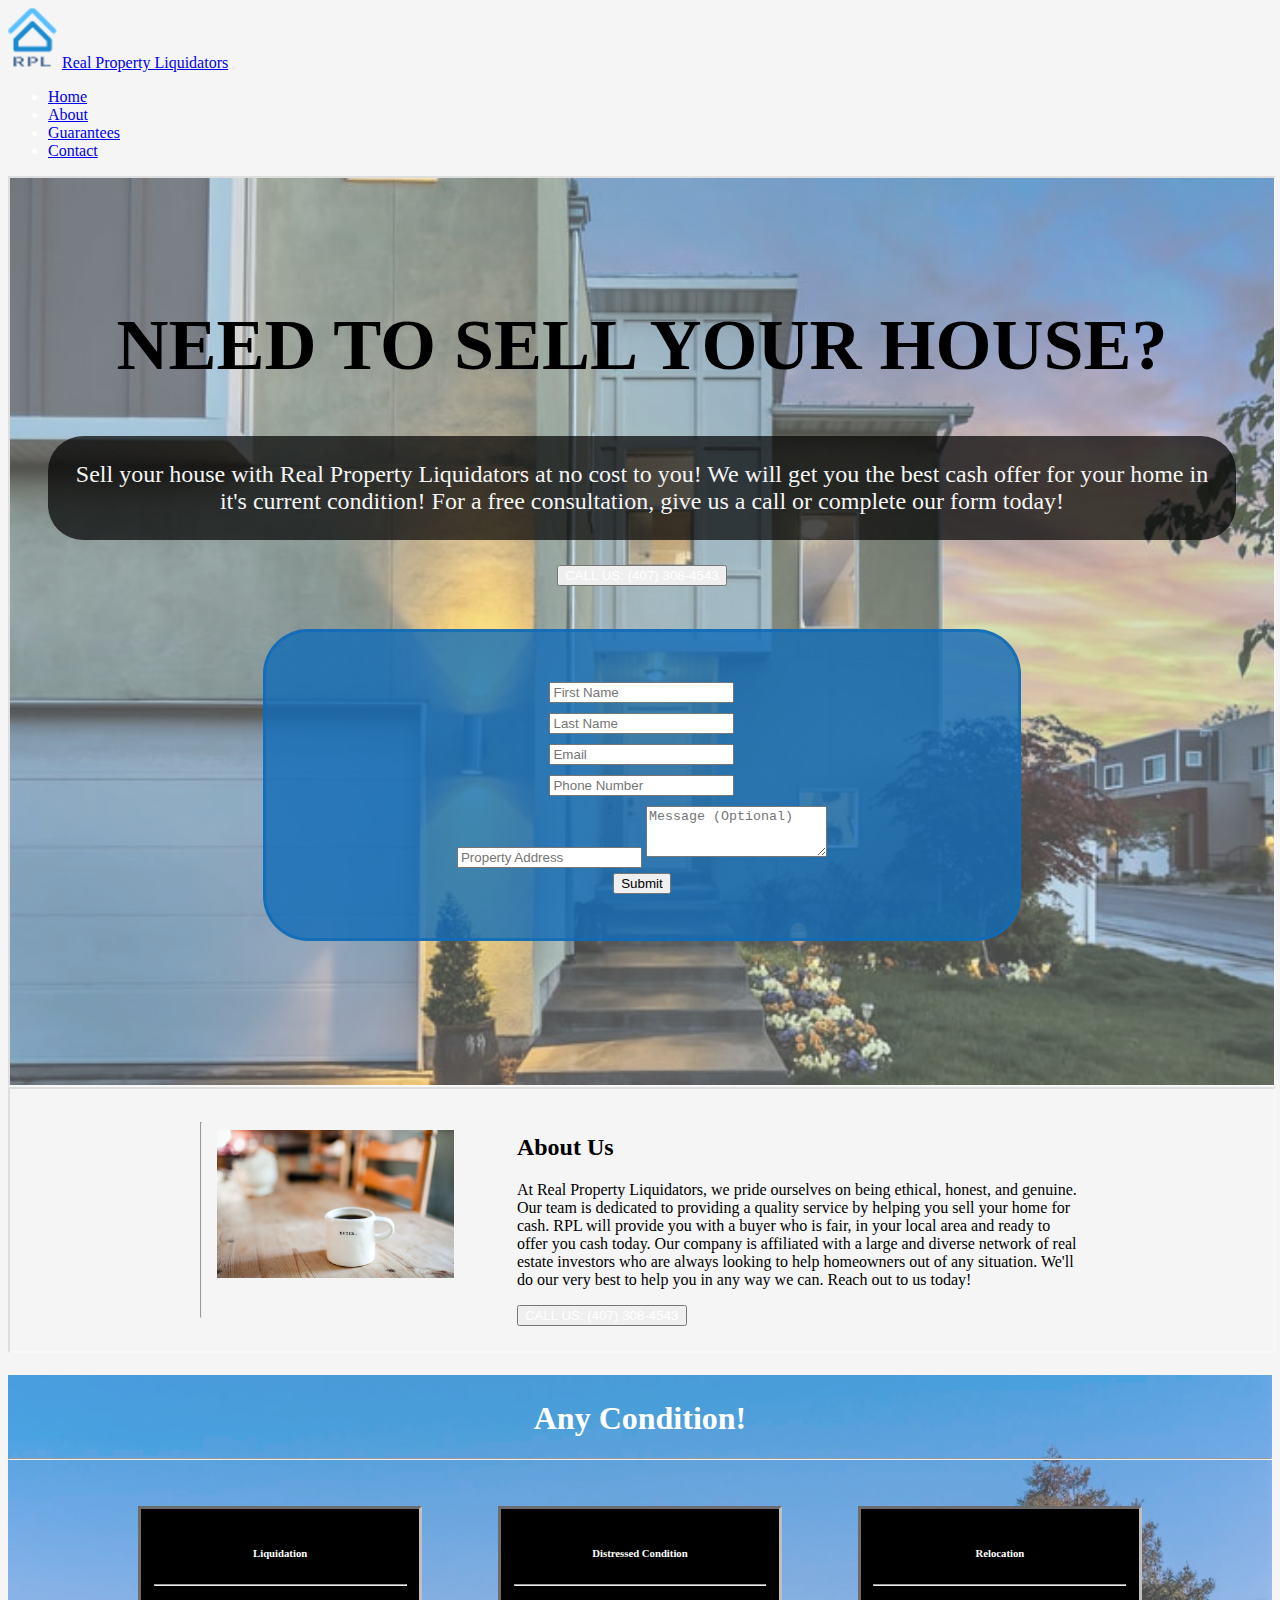
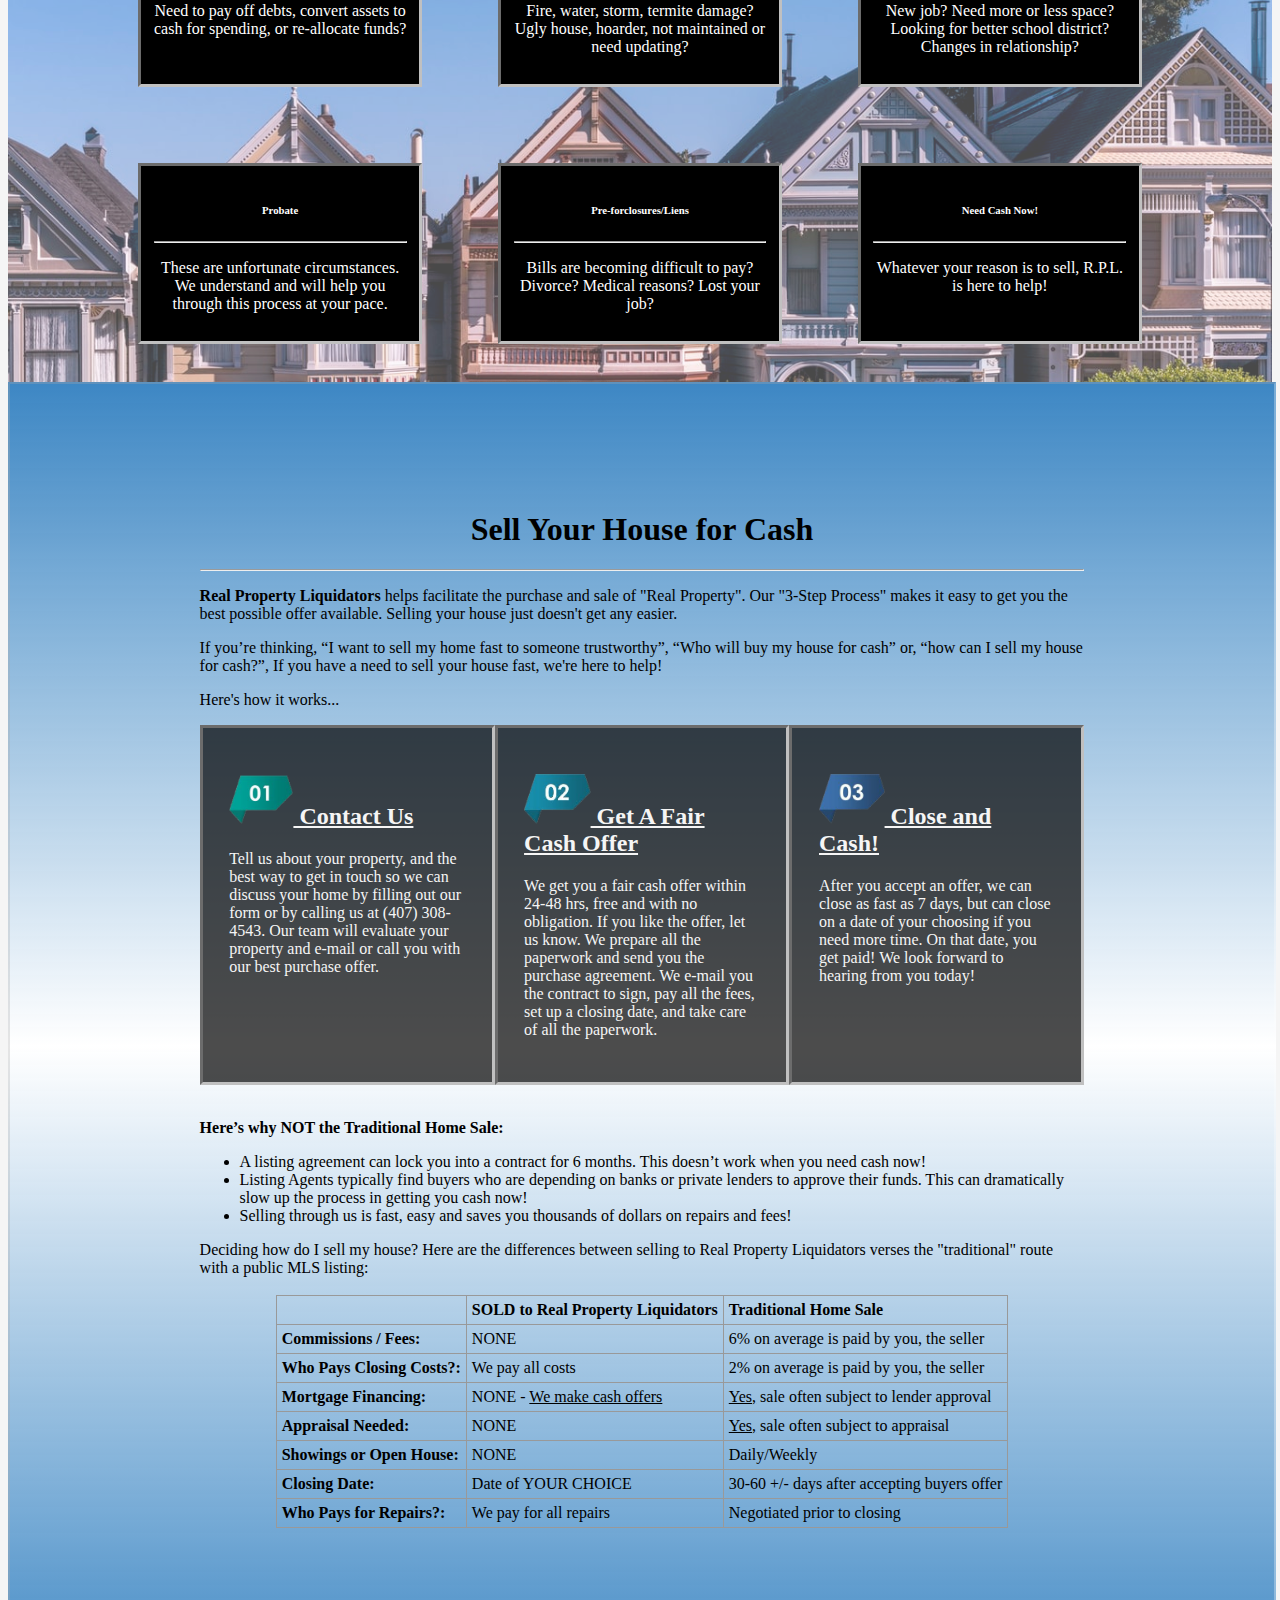
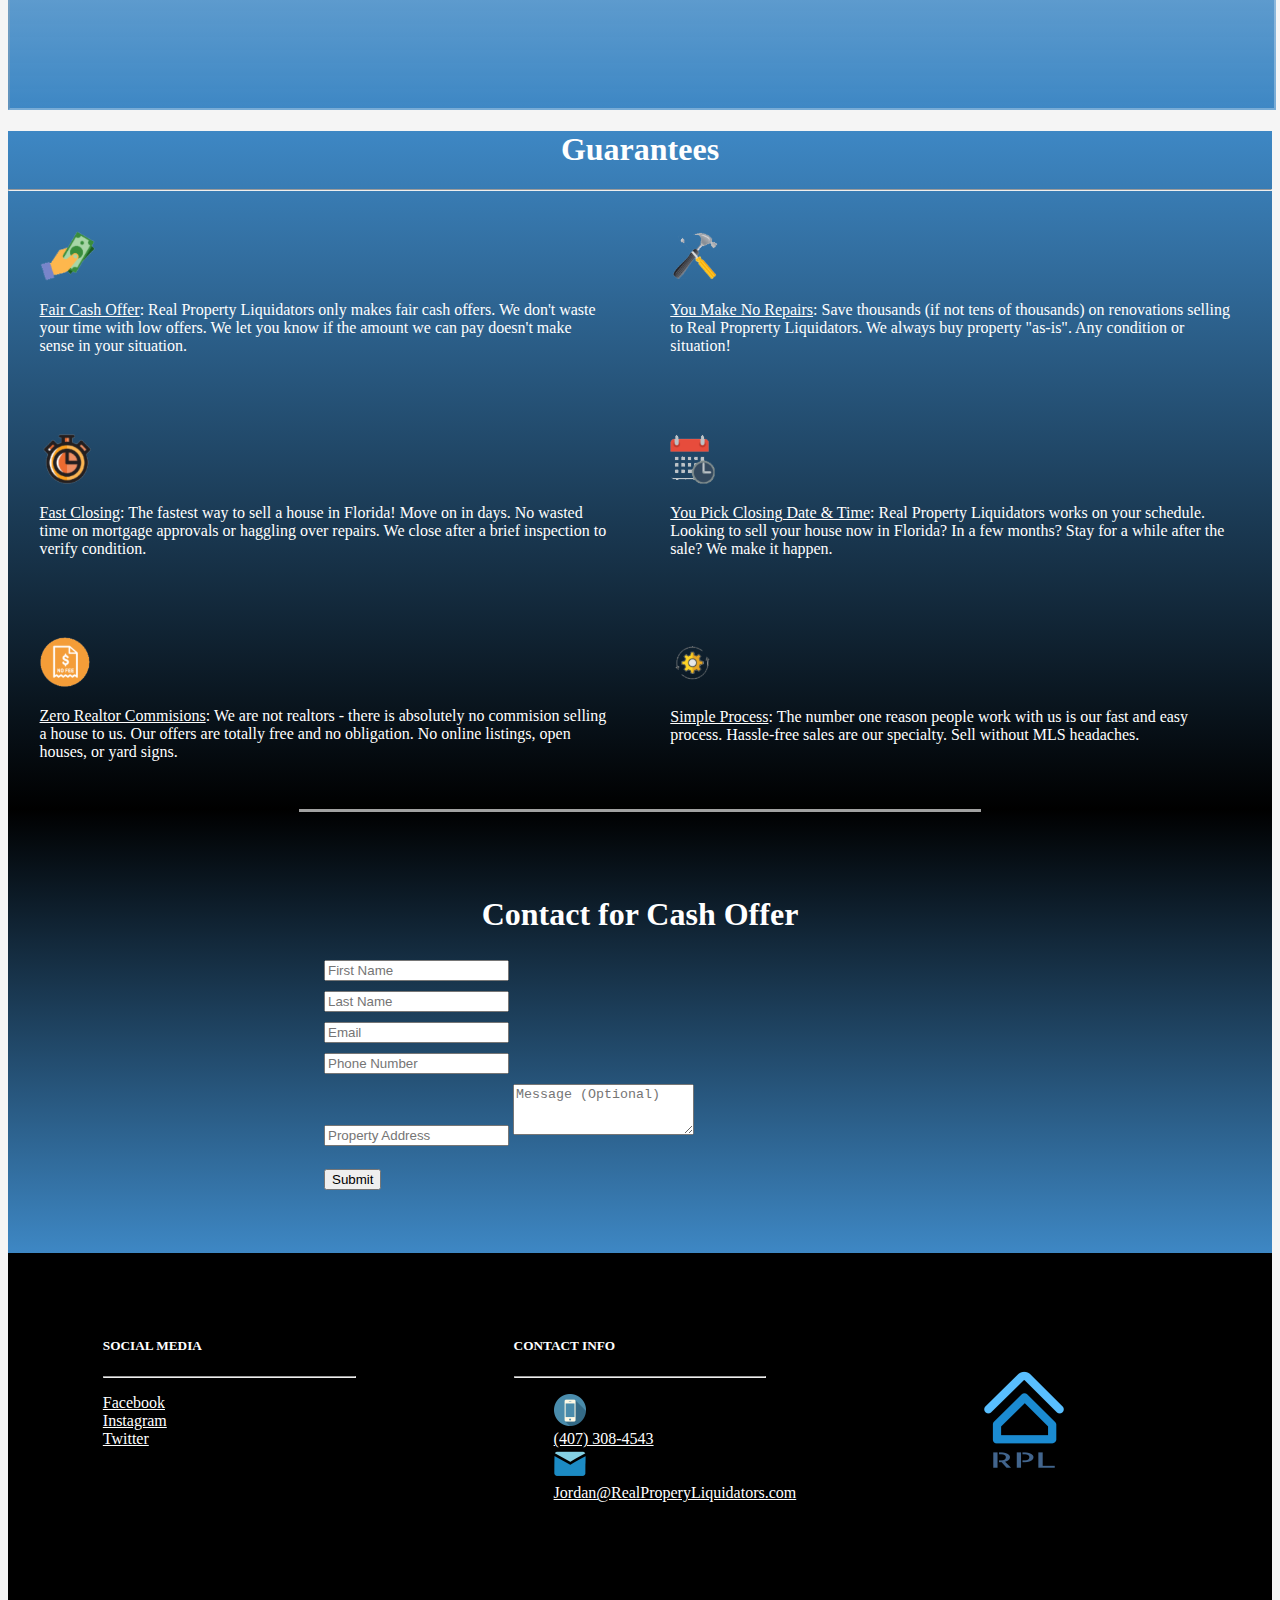
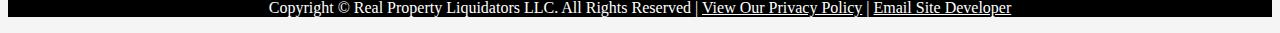
==== index.html @ ca6106aa "Update index.html" ====
<!DOCTYPE html>
<html lang="en">
<head>
    <meta charset="UTF-8">
    <meta http-equiv="X-UA-Compatible" content="IE=edge">
    <meta name="viewport" content="width=device-width, initial-scale=1.0">
    <link href="https://cdn.jsdelivr.net/npm/bootstrap@5.0.1/dist/css/bootstrap.min.css" rel="stylesheet" integrity="sha384-+0n0xVW2eSR5OomGNYDnhzAbDsOXxcvSN1TPprVMTNDbiYZCxYbOOl7+AMvyTG2x" crossorigin="anonymous">
    <link rel="stylesheet" type="text/css" href="style.css" />
    <link rel="stylesheet" type="text/css" href="mobile-style.css" />
    <meta name="viewport" content="width=device-width, initial-scale=1">
    <title>Real Property Liquidators</title>
    <!-- Create meta information for SEO -->
</head>
<body>
    <nav class="navbar navbar-expand-lg navbar-dark bg-dark">
        <div class="container-fluid">
          <img class="navbar-brand" src='images/Logo-2.png'>
          <a class="navbar-brand" href="#" >Real Property Liquidators</a>
          <button style="padding: 0;"class="navbar-toggler" type="button" data-bs-toggle="collapse" data-bs-target="#navbarScroll" aria-controls="navbarScroll" aria-expanded="false" aria-label="Toggle navigation">
            <span class="navbar-toggler-icon"></span>
          </button>
          <div class="collapse navbar-collapse" id="navbarScroll" style="justify-content: flex-end">
            <ul style="max-height:170px;" class="navbar-nav  my-2 my-lg-0 navbar-nav-scroll"  style="--bs-scroll-height: 120px; margin-right:1%;">
              <li class="nav-item">
                <a class="nav-link active" aria-current="page" href="#home">Home</a>
              </li>
              <li class="nav-item">
                <a class="nav-link" aria-current="page" href="#about">About</a>
              </li>
              <li class="nav-item">
                <a class="nav-link" href="#guarantee-section">Guarantees</a>
              </li>
              <li>
                <a class="nav-link" href="#contact">Contact</a>
              </li>
            </ul>
          </div>
        </div>
    </nav>

    <section id="home">
      <div class="home-middle">
        <h1>NEED TO SELL YOUR HOUSE?</h1>
        <p>
        Sell your house with Real Property Liquidators at no cost to you! We will get you the best cash offer for your home in it's current condition! For a free consultation, give us a call or complete our form today!
      </p>
      <button class="btn btn-success"><a href="tel:4073084543">CALL US: (407) 308-4543</a></button>
      <div class="home-center">
        <form
        id="contact-form"
        action="https://formsubmit.co/realpropertyliquidators@gmail.com"
        method="POST"
        enctype="multipart/form-data"
        >

          <div class="form-group">
            <div class="row">
              <div class="col-md-6">
                <input
                  placeholder="First Name"
                  id="fName"
                  name="FirstName"
                  type="text"
                  class="form-control"
                  required
                />
              </div>
              <div class="col-md-6">
                <input
                placeholder="Last Name"
                id="lName"
                name="LastName"
                type="text"
                class="form-control"
                required
              />
              </div>
            </div>
          </div>

          <div class="form-group">
            <div class="row">
              <div class="col-md-6">
                <input
                  placeholder="Email"
                  id="email"
                  type="email"
                  name="Email"
                  class="form-control"
                  aria-describedby="emailHelp"
                  required
                />
              </div>
              <div class="col-md-6">
                <input
                  placeholder="Phone Number"
                  id="phone-number"
                  type="text"
                  name="Phone-Number"
                  class="form-control"
                  required
                />
              </div>
            </div>
          </div>

          <div class="form-group">
              <input
                  placeholder="Property Address"
                  id="address"
                  type="text"
                  name="Address"
                  class="form-control"
                  required
              />
              <textarea
                  placeholder="Message (Optional)"
                  id="message"
                  name="Message"
                  class="form-control"
                  rows="3"
              ></textarea>
            
            <br>
            <button type="submit" value="submit" class="btn btn-dark form-control">
              Submit
            </button>
          </div>  

        </form>
      </div>
    </section>
      

    <section id='about'>
      <div class="about-center">
        <hr>
        <div class="center-right"> 
          <img src="images/aboutRightSide.jpg">
        </div>
        <div class="center-left"> 
          <h2>About Us</h2>
          <p>
            At Real Property Liquidators, we pride ourselves on being ethical, honest, and genuine. Our team is dedicated to providing a quality service by helping
            you sell your home for cash. RPL will provide you with a buyer who is fair, in your local area and ready to offer you cash today. Our company is affiliated 
            with a large and diverse network of real estate investors who are always looking to help homeowners out of any situation. We'll do our very best to help you 
            in any way we can. Reach out to us today!
          </p>
          <button class="btn btn-success"><a href="tel:4073084543">CALL US: (407) 308-4543</a></button>
        </div>
      </div>
    </section>

    <div class="as-is-wrapper">
      <div id="what-we-buy">
        <h1>Any Condition!</h1>
        <hr>
      <div class="as-is">        
          <div class="as-is-conditions">
            <h6>Liquidation</h6>
            <hr>
            <p>Need to pay off debts, convert assets to cash for spending, or re-allocate funds?</p>            
          </div>
          <div class="as-is-conditions">
            <h6>Distressed Condition</h6>
            <hr>
            <p>Fire, water, storm, termite damage? Ugly house, hoarder, not maintained or need updating?</p>
          </div>
          <div class="as-is-conditions">
            <h6>Relocation</h6>
            <hr>
            <p>New job? Need more or less space? Looking for better school district? Changes in relationship?</p>
          </div>                
          <div class="as-is-conditions">
            <h6>Probate</h6>
            <hr>
            <p>These are unfortunate circumstances. We understand and will help you through this process at your pace.</p>
          </div>
          <div class="as-is-conditions">
            <h6>Pre-forclosures/Liens</h6>
            <hr>
            <p>Bills are becoming difficult to pay? Divorce? Medical reasons? Lost your job?</p>
          </div>
          <div class="as-is-conditions">
            <h6>Need Cash Now!</h6>
            <hr>
            <p>Whatever your reason is to sell, R.P.L. is here to help!</p>
          </div>     
      </div>
      </div>
        
    </div>   


    <section id="c2a">
      <div class="c2a-center">
        <h1>Sell Your House for Cash</h1>
        <hr>
          <p><strong>Real Property Liquidators</strong> helps facilitate the purchase and sale of "Real Property". Our "3-Step Process" makes it easy to get you the best possible offer available. Selling your house just doesn't get any easier.</p>
          <p>If you’re thinking, “I want to sell my home fast to someone trustworthy”, “Who will buy my house for cash” or, “how can I sell my house for cash?”, If you have a need to sell your house fast, we're here to help! </p>
          <p>Here's how it works...</p>
          <div class="c2a-steps-wrapper">
            <div class="c2a-steps">               
              <h2><img src="./images/Step1.png" alt="Step 1">  Contact Us</h2>
              <p>Tell us about your property, and the best way to get in touch so we can discuss your home by filling out our form or by calling us at (407) 308-4543. Our team will evaluate your property and e-mail or call you with our best purchase offer.</p>
            </div>
            <div class="c2a-steps">              
              <h2><img src="./images/Step2.png" alt="Step 2">  Get A Fair Cash Offer</h2>
              <p>We get you a fair cash offer within 24-48 hrs, free and with no obligation. If you like the offer, let us know. We prepare all the paperwork and send you the purchase agreement. We e-mail you the contract to sign, pay all the fees, set up a closing date, and take care of all the paperwork.</p>
            </div>
            <div class="c2a-steps">                
              <h2><img src="./images/Step3.png" alt="Step 3"> Close and Cash!</h2>
              <p>After you accept an offer, we can close as fast as 7 days, but can close on a date of your choosing if you need more time. On that date, you get paid! We look forward to hearing from you today!</p>
            </div>
          </div>
          <br>
          <strong><p>Here’s why NOT the Traditional Home Sale:</p></strong>
          <ul>
            <li>A listing agreement can lock you into a contract for 6 months. This doesn’t work when you need cash now!</li>
            <li>Listing Agents typically find buyers who are depending on banks or private lenders to approve their funds. This can dramatically slow up the process in getting you cash now!</li>
            <li>Selling through us is fast, easy and saves you thousands of dollars on repairs and fees!</li>
          </ul>     
          <p>Deciding how do I sell my house? Here are the differences between selling to Real Property Liquidators verses the "traditional" route with a public MLS listing:</p>
          <table>
            <thead>
              <tr>
                <th></th>
                <th><b>SOLD to Real Property Liquidators</b></th>
                <th><b>Traditional Home Sale</b></th>
              </tr>
            </thead>
            <tbody>
              <tr>
                <td><b>Commissions / Fees:</b></td>
                <td>NONE</td>
                <td>6% on average is paid by you, the seller</td>
              </tr>
              <tr>
                <td><b>Who Pays Closing Costs?:</b></td>
                <td>We pay all costs</td>
                <td>2% on average is paid by you, the seller</td>
              </tr>
              <tr>
                <td><b>Mortgage Financing:</b></td>
                <td>NONE - <u>We make cash offers</u></td>
                <td><u>Yes,</u> sale often subject to lender approval</td>
              </tr>
              <tr>
                <td><b>Appraisal Needed:</b></td>
                <td>NONE</td>
                <td><u>Yes,</u> sale often subject to appraisal</td>
              </tr>
              <tr>
                <td><b>Showings or Open House:</b></td>
                <td>NONE</td>
                <td>Daily/Weekly</td>
              </tr>
              <tr>
                <td><b>Closing Date:</b></td>
                <td>Date of YOUR CHOICE</td>
                <td>30-60 +/- days after accepting buyers offer</td>
              </tr>
              <tr>
                <td><b>Who Pays for Repairs?:</b></td>
                <td>We pay for all repairs</td>
                <td>Negotiated prior to closing</td>
              </tr>

            </tbody>
          </table>
          <br> 
          <br>
    </section>

    <section id="guarantee-section">
      <h1>Guarantees</h1>
      <hr>
      <div class="guarantee-wrapper">        
        <div class="guarantee-left">
          <div class="guarantee">
            <img src="./images/fair-offer.png">
            <p><u>Fair Cash Offer</u>: Real Property Liquidators only makes fair cash offers. We don't waste your time with low offers. We let you know if the amount we can pay doesn't make sense in your situation.</p>
          </div>
          <div class="guarantee">
            <img src="./images/fast-closing.png">
            <p><u>Fast Closing</u>: The fastest way to sell a house in Florida! Move on in days. No wasted time on mortgage approvals or haggling over repairs. We close after a brief inspection to verify condition.</p>
          </div>
          <div class="guarantee">
            <img src="./images/zero-commision.png">
            <p><u>Zero Realtor Commisions</u>: We are not realtors - there is absolutely no commision selling a house to us. Our offers are totally free and no obligation. No online listings, open houses, or yard signs.</p>
          </div>
        </div>
        <div class="guarantee-right">
          <div class="guarantee">
            <img src="./images/no-repairs.png">
            <p><u>You Make No Repairs</u>: Save thousands (if not tens of thousands) on renovations selling to Real Proprerty Liquidators. We always buy property "as-is". Any condition or situation!</p>
          </div>
          <div class="guarantee">
            <img src="./images/pick-closing.png">
            <p><u>You Pick Closing Date & Time</u>: Real Property Liquidators works on your schedule. Looking to sell your house now in Florida? In a few months? Stay for a while after the sale? We make it happen.</p>
          </div>
          <div class="guarantee">
            <img src="./images/simple-process.png">
            <p><u>Simple Process</u>: The number one reason people work with us is our fast and easy process. Hassle-free sales are our specialty. Sell without MLS headaches.</p>
          </div>
        </div>
      </div>
    </section>

    <section id="contact">
      <div class="contact-center">
        <h1>Contact for Cash Offer</h1>
        <!-- Grab form data to Submit form data to GoDaddy once onSubmit button is pressed -->
        <div class='contact-wrapper'>
          <form
            id="final-offer"
            action="https://formsubmit.co/realpropertyliquidators@gmail.com"
            method="POST"
            enctype="multipart/form-data"
          >
            <div class="form-group">
              <div class="row">
                <div class="col-md-6">
                  <input
                    placeholder="First Name"
                    id="fName"
                    name="FirstName"
                    type="text"
                    class="form-control"
                    required
                  />
                </div>
                <div class="col-md-6">
                  <input
                  placeholder="Last Name"
                  id="lName"
                  name="LastName"
                  type="text"
                  class="form-control"
                  required
                />
                </div>
              </div>
            </div>           

            <div class="form-group">
              <div class="row">
                <div class="col-md-6">
                  <input
                    placeholder="Email"
                    id="email"
                    type="email"
                    name="Email"
                    class="form-control"
                    aria-describedby="emailHelp"
                    required
                  />
                </div>
                <div class="col-md-6">
                  <input
                    placeholder="Phone Number"
                    id="phone-number"
                    type="text"
                    name="Phone-Number"
                    class="form-control"
                    required
                  />
                </div>
              </div>  
              <div class="col-md-12">              
                <input
                  placeholder="Property Address"
                  id="address"
                  type="text"
                  name="Address"
                  class="form-control"
                  required
                />
                <textarea
                  placeholder="Message (Optional)"
                  id="message"
                  name="Message"
                  class="form-control"
                  rows="3"
                ></textarea>
              </div>
                <br>
                <button type="submit" value="submit" class="btn btn-success form-control">
                  Submit
                </button>            
          </form>
        </div>
      </div>      
    </section>
        
    <footer class='footer-info'>
      <div class="footer-wrapper">

        <div class="quick-links">
          <h5>SOCIAL MEDIA</h5>
          <hr>
          <ul class="social-links"style="padding:0; font-size: medium;">
            <li> <a href="https://www.facebook.com/RPLiquidators">Facebook</a></li>
            <li><a href="https://www.instagram.com/rp_liquidators/">Instagram</a></li>
            <li><a href="https://www.twitter.com/rp_liquidators">Twitter</a></li>
          </ul>
        </div>

        <div id='contact-info' class="contact-info">
          <h5>CONTACT INFO</h5>
          <hr>
          <ul>
            <li><span><img src="./images/phone-icon.ico"><br></span><a href="tel:4073084543">(407) 308-4543</a></li>
            <li><span><img src="./images/email-icon.jpg"></span><a href="mailto:realpropertyliquidators@gmail.com">Jordan@RealProperyLiquidators.com</a></li>
          </ul>  
          
        </div>
        <div>
          <a href="#"><img src="images/Logo.png"></a>
        </div>  
      </div>   
      <p>Copyright &copy Real Property Liquidators LLC. All Rights Reserved | <a href='#'>View Our Privacy Policy</a> | <a href="mailto:michaelrivera82@gmail.com?subject=Request Information For My Website Build">Email Site Developer</a> </p>
    </footer>
  
  <script src="https://cdn.jsdelivr.net/npm/bootstrap@5.0.1/dist/js/bootstrap.bundle.min.js" integrity="sha384-gtEjrD/SeCtmISkJkNUaaKMoLD0//ElJ19smozuHV6z3Iehds+3Ulb9Bn9Plx0x4" crossorigin="anonymous"></script>
</body>

</html>
---- style.css ----
html {
    scroll-behavior: smooth;
}
  
body{
    background-color: whitesmoke;
    color:white; 
    font-family: Georgia, 'Times New Roman', Times, serif;  
}

#home, #about, #c2a{
    width: 100%;
    height:auto;
    border:2px inset rgba(255, 255, 255, .3);
    position:relative;
}

.custom-nav-container{
   margin:0;
}


/* ============================================================ */
    /* HOME SECTION */

#home::before{
    content:'';
    position:absolute;
    top:0;
    left:0;
    right:0;
    bottom:0;
    background:url('images/homeUnderlayTest.jpg');
    background-size: cover;
    background-repeat:no-repeat;
    opacity:.7;
    z-index:-1
}

.home-center, .about-center{
    display:flex;
    flex-direction: row;
    width:70%;
    margin:2% auto;
}

/* ======================================================================= */
.home-middle{
    text-align: center;
    margin:10% auto;
}

.home-middle h1{
    font-size: 72px;
    color:black;
    font-weight: bolder;
}

.home-middle p{
    color:whitesmoke;
    width:90%;
    background-color: rgba(0,0,0,.7);
    font-size: 24px;
    text-align: center;
    margin:2% auto;
    padding: 2%;
    border-top-right-radius: 35px;
    border-top-left-radius: 35px;
    border-bottom-right-radius: 35px;
    border-bottom-left-radius: 35px;
}


.home-middle button a {
    color:white;
    text-decoration: none;
}

/*NEW CONTACT FORM STYLE */
#contact-form{
    background-color: rgba(16, 108, 184, .8);
    padding:5%; 
    border:3px solid rgba(16, 108, 184, .8);
    border-radius: 45px;
    width: 75%;
    margin: 2% auto;
}


/* ======================================================================= */

.center-left{
    width:90%;
    /* border:1px solid green; */


}


/*OLD CONTACT FORM STYLE */
/* .home-contact-form{
    width:50%;
    max-width: 60%;
    min-width: 50%; 
    background-color: rgba(16, 108, 184, .5);
    padding:10px 15px; 
} */

.home-center .center-left button a {
    color: white;
}
.home-center .center-left button a:hover {
    color: red;
}
.home-center .center-left button a:visited {
    color: white;
}


.required{
    color:red;
}



.center-right{
    height:auto;
    min-width:30%;
    width:50%;
    max-width: 50%;

}

.test-wrapper{
    display:flex;
    flex-direction: column;
    justify-content: space-evenly;
    padding:50px


}

.home-tests{
    background-color: rgba(0, 0, 0, .8);
    margin: 1% auto;
    padding:15px;
    flex-shrink: 2;
    border-radius:10px;
    border-bottom-left-radius: 0;


}

/* ============================================================ */
    /* ABOUT SECTION */

    .about-center{
        color:black;
    }

    .about-center .center-right img{
        width: 75%;
        height:70%;
        margin:5%;
        
    }

    .as-is-wrapper{
        text-align: center;
        position:relative;

    }

    .as-is-wrapper::before{
        content:'';
        background-image: url('images/as-IsBackground.jpg');
        background-repeat: no-repeat;
        background-size:cover;
        position:absolute;
        top:0;
        left:0;
        right:0;
        bottom:0;
        opacity:.7;
        z-index:-1;
    }

    .as-is-wrapper h1{
        padding-top:25px;
    }

    .as-is{
        display:flex;
        flex-wrap: wrap;
        justify-content: center;
        
    }



    .as-is-conditions{

        width:20%;
        margin:3%;
        border: 3px inset silver;
        padding:1%;
        background:black;
        color:white;
    }

    .center-left button a {
        color:white;
        text-decoration: none;
    }
    

/* ============================================================ */
    /* CALL TO ACTION SECTION */

    #c2a {
        background-image: linear-gradient(180deg,  rgba(  16, 108, 184, .8),white,  rgba(  16, 108, 184, .8));
        /* background-image: linear-gradient(180deg, rgba(185,141,165, 0.8), rgba(  16, 108, 184, .8),white,  rgba(  16, 108, 184, .8)); */
    }

    .c2a-center{
        width:70%;
        margin:10% auto;
        color:black;
        
    }

    .c2a-center h1{
        text-align: center;
    }

    .c2a-steps-wrapper{
        display:flex;
        justify-content: space-around;
    }

    .c2a-steps-wrapper img{
        height:50px;
    }

    .c2a-steps{
        /* background-color:rgba(16, 108, 184, .8); */
        /* background-color:rgba(16, 108, 184, .8); */
        background-color: rgba(0, 0, 0, .7);
        color:whitesmoke;
        border:3px inset silver;
        width:33%;
        padding:3%;
    }

    .c2a-steps h2{
        text-decoration: underline;
        
    }

    .c2a-steps a{
        color: white;
    }

    .c2a-steps a:hover{
        color:red;
    }

    table {
        border-collapse: collapse;
        margin: 2% auto;
      }
      
    td, th {
    border: 1px solid #999;
    padding: 5px;
    text-align: left;
    }

    
/* ============================================================ */
    /* GUARANTEE SECTION */

    .guarantee-wrapper{
        display:flex;
        justify-content: space-around;
 
    }


    #guarantee-section{

        background-image: linear-gradient(0deg,black,  rgba(  16, 108, 184, .8));
    }

    #guarantee-section h1{
        font-weight: bolder;
        text-align: center;
    }

    .guarantee{
        padding:5%;
    }

    .guarantee p{
        display:inline-block;
    }

    .guarantee img{
        height:50px;
        display: inline-block;
    }

/* ============================================================ */
    /* CONTACT SECTION */
    #contact{
        background-image: linear-gradient(0deg, rgba(  16, 108, 184, .8), black);
    }

    .contact-center{
        width:50%;
        margin:0 auto;
        padding:10%;
        color:black;
        padding:5% 2%;        
        border-top:3px inset whitesmoke;
        /* background-color: rgba(0, 0, 0, .3); */
    }

    .contact-center h1{
        color:white;
        text-align: center;
    }

    #fName, #lName, #email, #phone-number, #address, #message{
        margin:5px 0;
    }

    .social-links{
        padding:0; 
        font-size: medium;
    }

    .social-links li a:hover{
        font-size: larger;
        color:darkred;
    }



/* ============================================================ */
    /* FOOTER SECTION */

footer{
    background-color: black;
}
.footer-info p{
    text-align: center;
    font-size: 1em;
}

.footer-info a:hover{
    color:red;
}

.footer-info a, a:visited{
    color:white;
}

.footer-wrapper{
    display:flex;
    justify-content: space-evenly;
}

.footer-wrapper div{
    margin:5%;
    width:20%;
    /* width:33%; */
}

.footer-wrapper .contact-info ul{
    list-style: none;
}

.contact-info img{
    height:32px;
}

.quick-links ul {
    list-style: none;
}

/* ============================================================ */
---- mobile-style.css ----
/* ============================================================ */
/*MOBILE VERSION */
/* ============================================================ */


    @media (max-width: 991px) {

    section {
        margin: 0;
    }
    /* ============================================================ */
    /*HOME SECTION */
    #home::before{
        top:0;
        left:0;
        right:0;
        bottom:0;
        background:url("./images/homeUnderlayMobile.jpg.png");
        background-size: cover;
    
    }

    .home-center{
        flex-direction: column;
        width:100%;
        margin:0;
        padding:5% 0;
        text-align: center;
    }

    .home-middle h1{
        font-size: 38px;
    }

    .center-left, .center-right{
        margin:0 auto;        
    }



    .center-right{
        order:1;
        display: none;
    }

    .test-wrapper{
        min-width: none;
        width:90%;
        display: hidden; /*==================HIDES TESTIMONIALS ON MOBILE============================= */
    }

    .test-wrapper .home-tests{
        height: auto;
        font-size: .6em;
        padding:15px;

    }

    #home-contact-form{
        /* max-width: 100%; */
        width:100%;
    }

    /* textarea{
        width: 100%;
        margin:0;
    } */

    #contact-form{
        width:70%;
        margin:0 auto;
    }

    /* ============================================================ */
    /*ABOUT SECTION */

    .about-center{
        display:block;
        width:100%;
        margin:0 auto;
        
    }

    #about h2{
        display: inline-block;
    }



    #about .center-right {
        display:block;
        width:90%;
        margin:0 auto;

    }

    #about .about-center .center-right h2{
        text-align: center;
    }

    #about .center-right img{
        margin:0;
        width:100%;
    }

    #about .center-left{
        display:block;
        width:90%;
        margin:0 auto;
        text-align: justify;
    }

    #about .center-left button{
        display:block;
        margin:15px auto;
    }

    .home-contact-form #message{
        max-width:275px;
        max-height: 250px;
    }
        


    .as-is-wrapper{
        margin:0;
        padding:0 0 2% 0;
    }

    .as-is-wrapper h1{
        padding:5%;
    }



    .as-is div{
        /* display:block; */
        width:45%;
        margin:5px auto;
        /* border-radius: 25px; */
    }


    /* ============================================================ */
    /*CALL TO ACTION SECTION */

    #c2a{
        margin:0;
        padding:0;
        /* background-image: linear-gradient(0deg,black,  rgba(  16, 108, 184, .8), black); */

    }

    #c2a h1{
        padding:5% 0 3% 0;
    }

    .c2a-center{
        width:90%;
        margin:0 auto;
        color:black;

    }

    .c2a-center table{
       width:25%;
    }


    .c2a-steps-wrapper{
        display:block;
        width:90%;
        font-size: .85em;
        margin:0 auto;
        border-radius:25px;

    }

    .c2a-steps{
        display:block;
        width:95%;
        margin:5px auto;
        opacity: .8;
        /* background-color:rgba(16, 108, 184, .8); */
        background-color: black;
        border-radius:25px;
        color:white;
        font-weight: normal;
    }

    .c2a-steps a{
        color:darkblue;
    }
    .c2a-steps a:visited{
        color: red;
    }

    .c2a-steps a:hover{
        color:darkgreen;
    }

    .c2a-steps h2{
        font-size:medium;
        
    }
    .c2a-center p{
        text-align: justify;
    }

    .c2a-center table{
        display:block;
        width:100%;
        margin:0;
    }

        /* ============================================================ */
    /*GUARANTEE SECTION */

    #guarantee-section{
        border:none;
    }

    #guarantee-section h1{
        padding: 3%;
    }

    .guarantee-wrapper{
        display:block;
        text-align: left;
    }

    .guarantee-left{
        display: block;
    }

    .guarantee-right{
        display: block;
    }

    .guarantee{
        padding:5%;
    }

    .guarantee p{
        margin:0;
    }
    
    
    /* ============================================================ */
    /*CONTACT SECTION */


    .contact-center{
        width:90%;
    }

    .contact-wrapper{
        padding:5%;        
    }

    /* ============================================================ */
    /* FOOTER SECTION */

    footer h5{
        font-size: 1.75em;
    }

    .footer-wrapper{
        width:100%;
        height:auto;
        font-size: .75em;
    }

    .contact-info{
        margin:0;
    }

    .contact-info ul{
        padding: 0;
        width:150px;
    }
    

    .footer-wrapper img{
        width: 110px;
    }

    .footer-info p{
        font-size: .65em;
    }

    .contact-info img{
        height:32px;
        width:32px;
    }

  

}
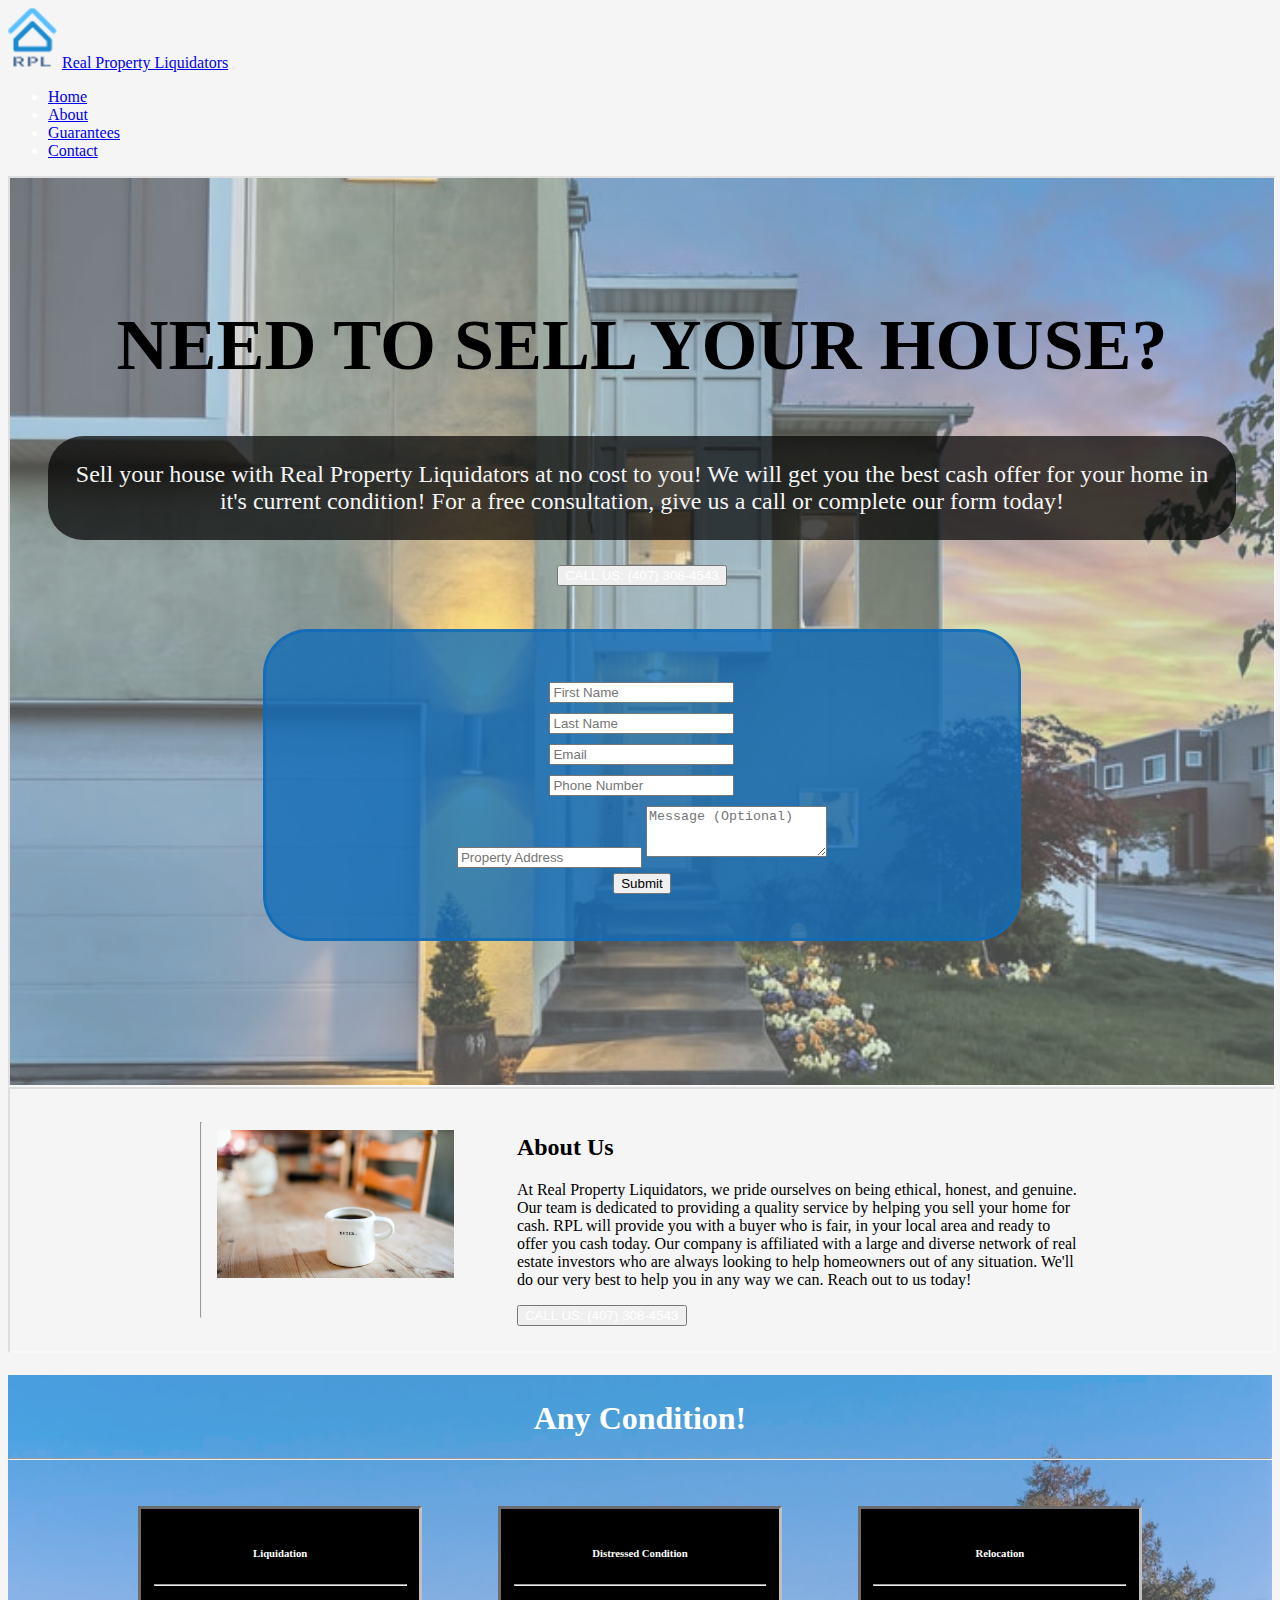
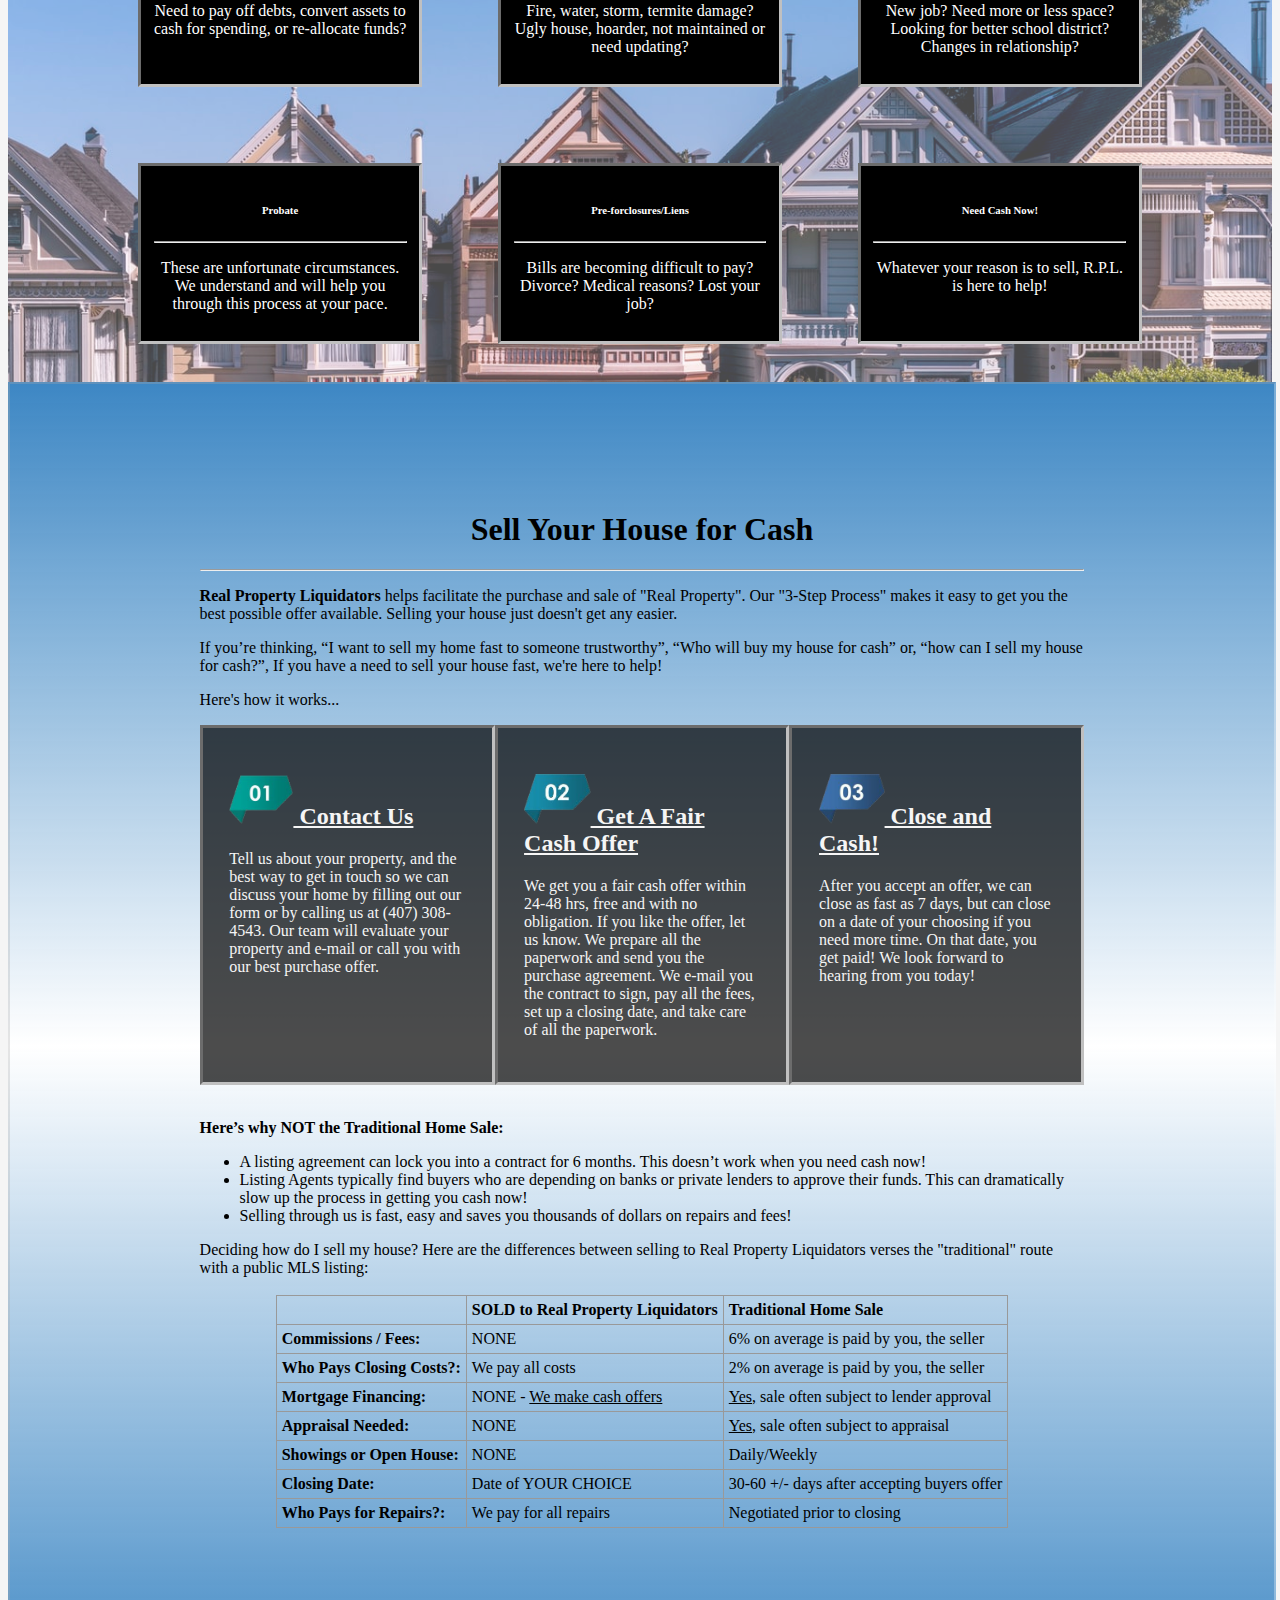
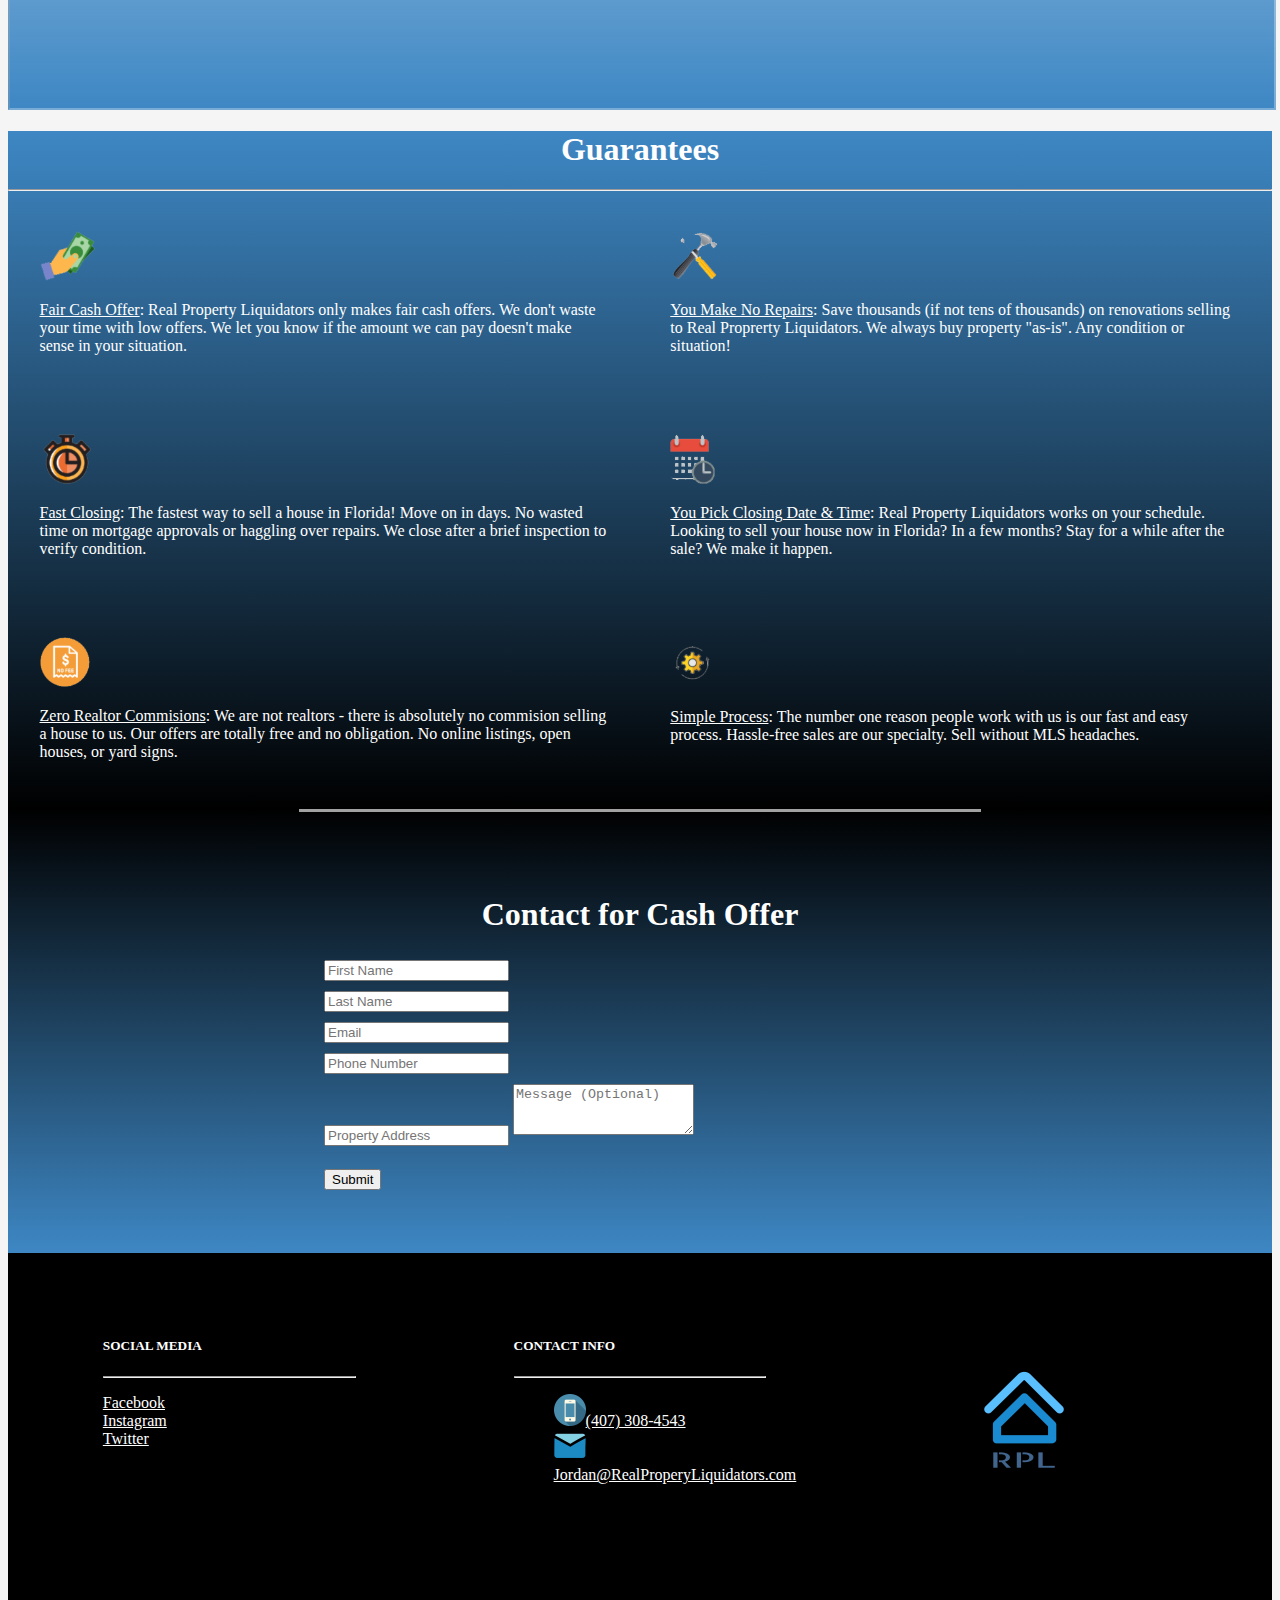
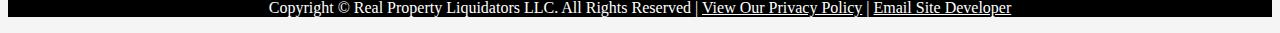
==== commit f4757fa6: "Update index.html" ====
--- a/index.html
+++ b/index.html
@@ -52,6 +52,12 @@
         method="POST"
         enctype="multipart/form-data"
         >
+<!--                   <form
+        id="contact-form"
+        action="https://formsubmit.co/jordan@realpropertyliquidator.com"
+        method="POST"
+        enctype="multipart/form-data"
+        > -->
 
           <div class="form-group">
             <div class="row">
@@ -402,7 +408,7 @@
           <ul class="social-links"style="padding:0; font-size: medium;">
             <li> <a href="https://www.facebook.com/RPLiquidators">Facebook</a></li>
             <li><a href="https://www.instagram.com/rp_liquidators/">Instagram</a></li>
-            <li><a href="https://www.twitter.com/rp_liquidators">Twitter</a></li>
+            <li><a href="https://www.twitter.com/rpliquidators">Twitter</a></li>
           </ul>
         </div>
 
@@ -410,7 +416,7 @@
           <h5>CONTACT INFO</h5>
           <hr>
           <ul>
-            <li><span><img src="./images/phone-icon.ico"><br></span><a href="tel:4073084543">(407) 308-4543</a></li>
+            <li><span><img src="./images/phone-icon.ico"></span><a href="tel:4073084543">(407) 308-4543</a></li>
             <li><span><img src="./images/email-icon.jpg"></span><a href="mailto:realpropertyliquidators@gmail.com">Jordan@RealProperyLiquidators.com</a></li>
           </ul>  
           
--- a/mobile-style.css
+++ b/mobile-style.css
@@ -270,6 +270,11 @@
         height:auto;
         font-size: .75em;
     }
+        
+    #contact-info{
+        margin-left: 1.5px;:   
+        margin-right: 1.5px;
+    }
 
     .contact-info{
         margin:0;
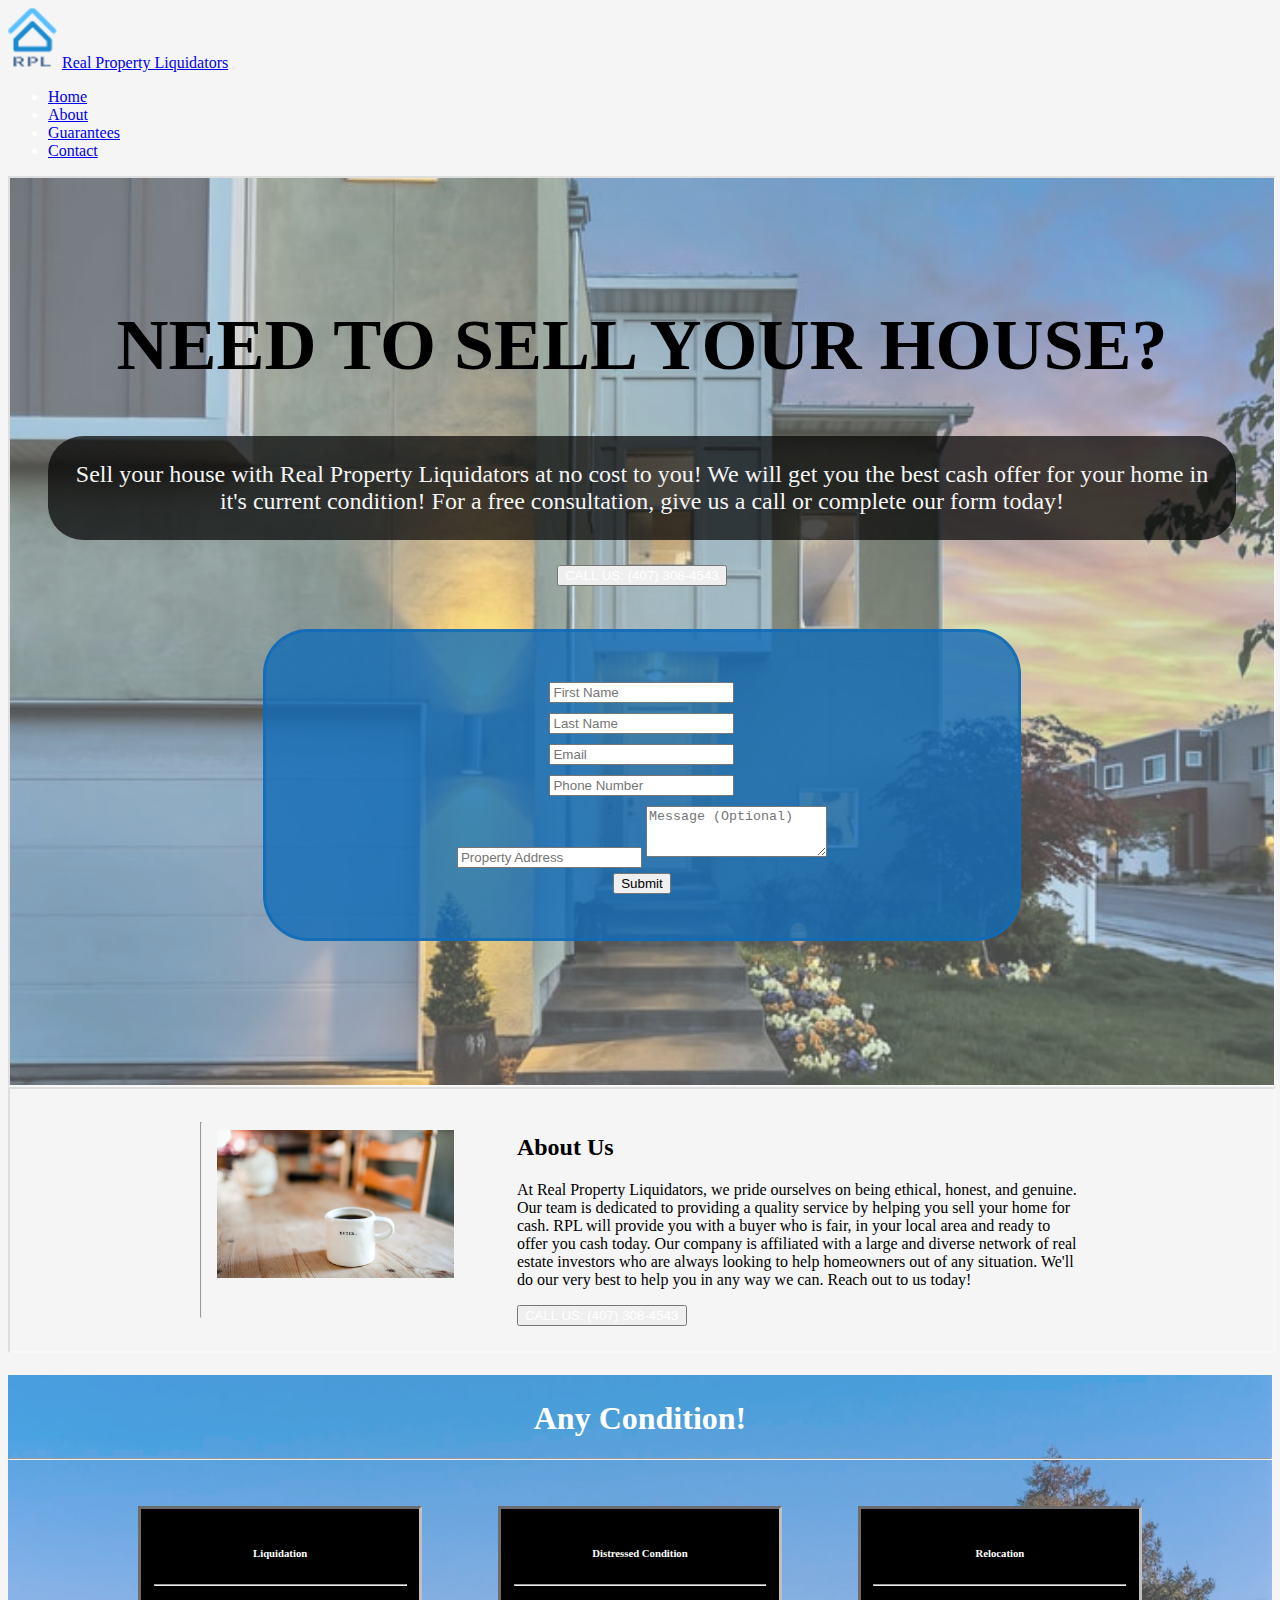
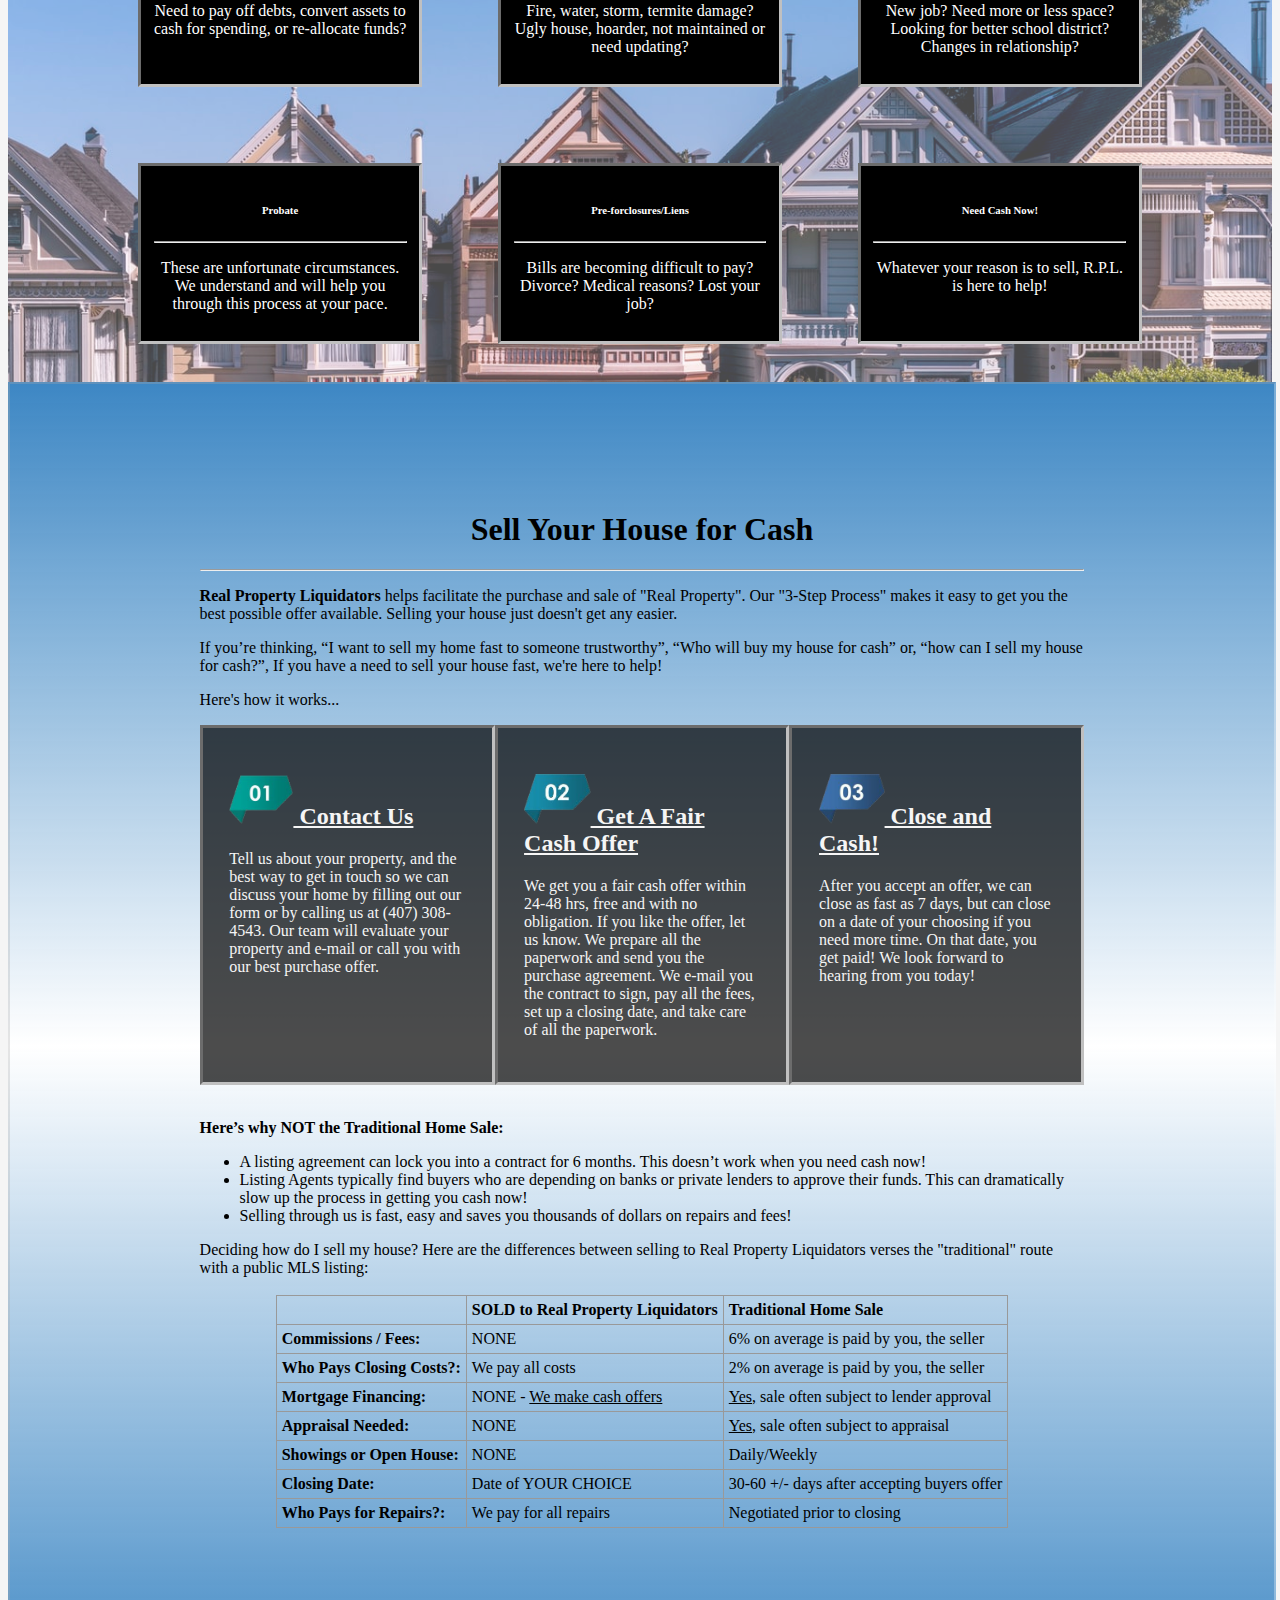
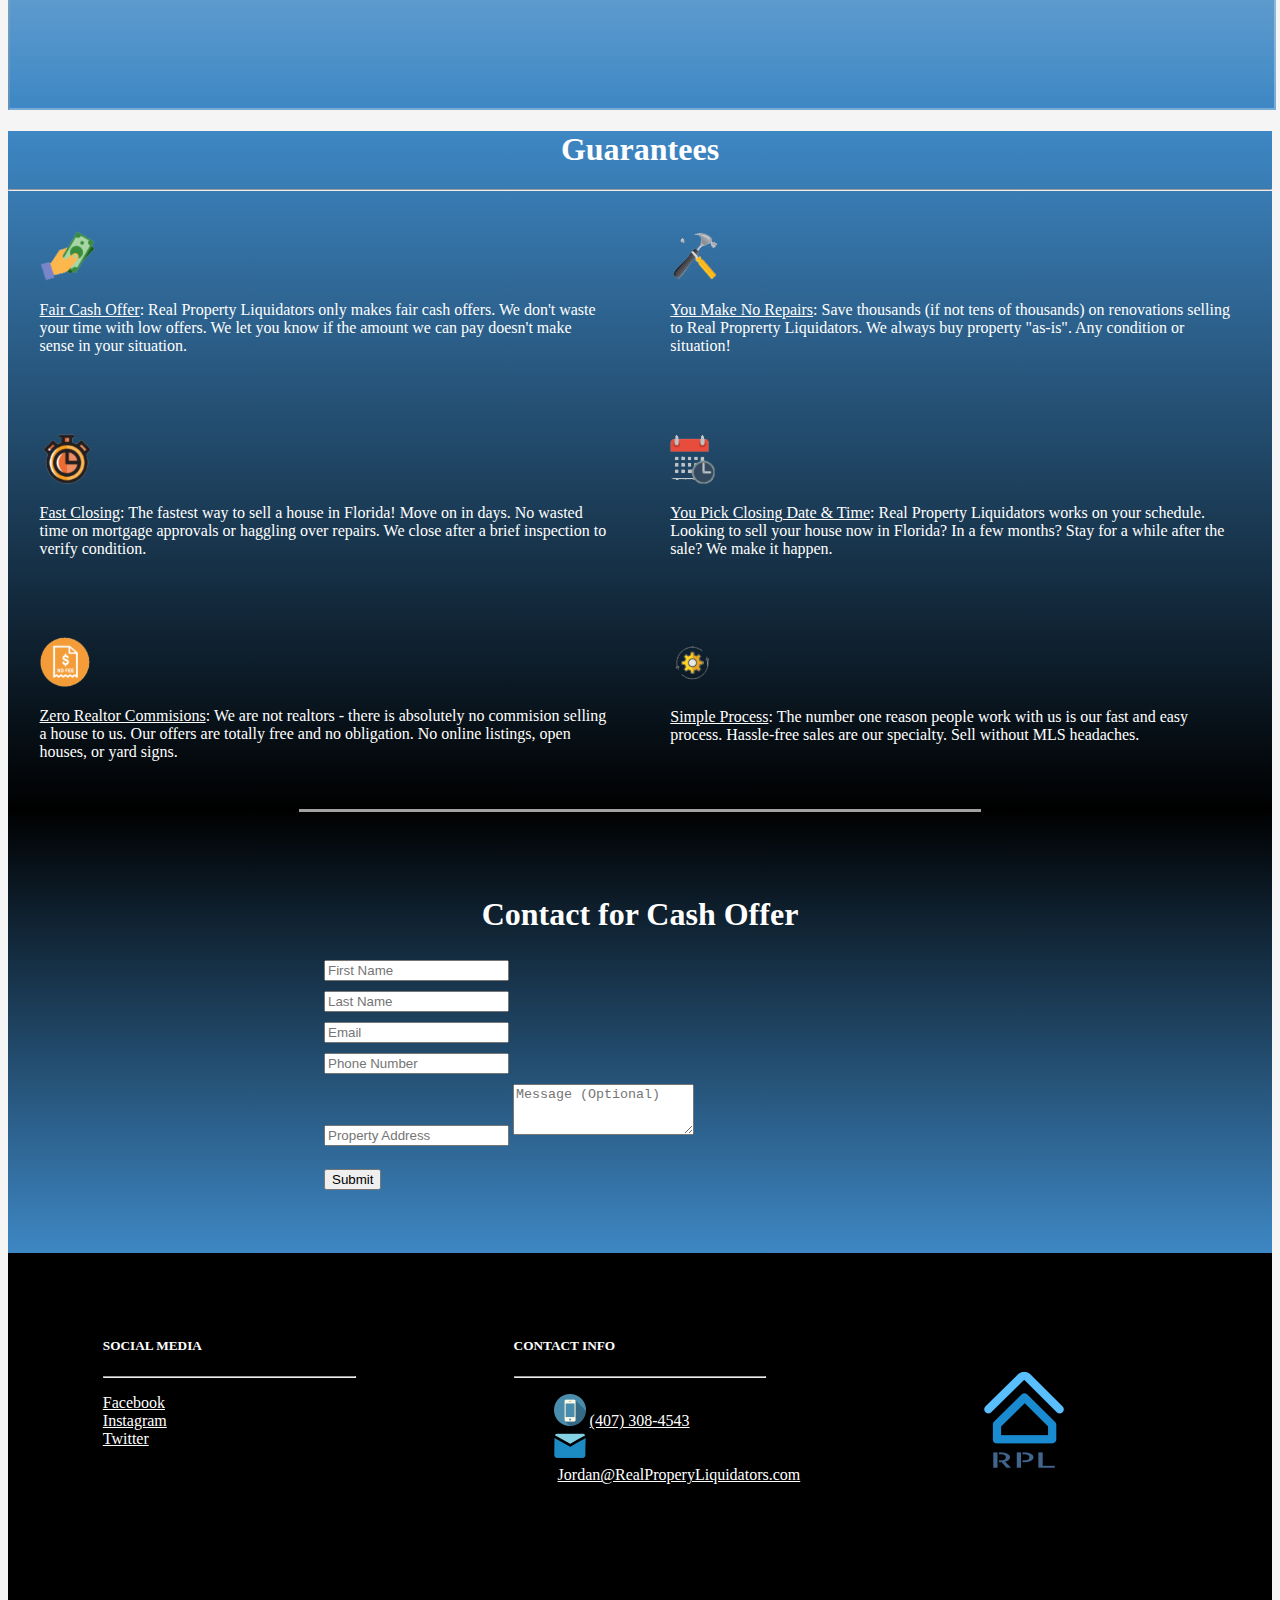
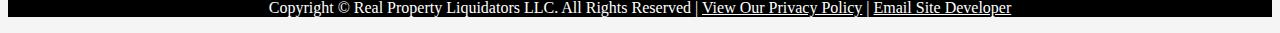
==== commit 720e8904: "Update index.html" ====
--- a/index.html
+++ b/index.html
@@ -416,8 +416,8 @@
           <h5>CONTACT INFO</h5>
           <hr>
           <ul>
-            <li><span><img src="./images/phone-icon.ico"></span><a href="tel:4073084543">(407) 308-4543</a></li>
-            <li><span><img src="./images/email-icon.jpg"></span><a href="mailto:realpropertyliquidators@gmail.com">Jordan@RealProperyLiquidators.com</a></li>
+            <li><span><img src="./images/phone-icon.ico"></span>&nbsp;<a href="tel:4073084543">(407) 308-4543</a></li>
+            <li><span><img src="./images/email-icon.jpg"></span>&nbsp;<a href="mailto:realpropertyliquidators@gmail.com">Jordan@RealProperyLiquidators.com</a></li>
           </ul>  
           
         </div>
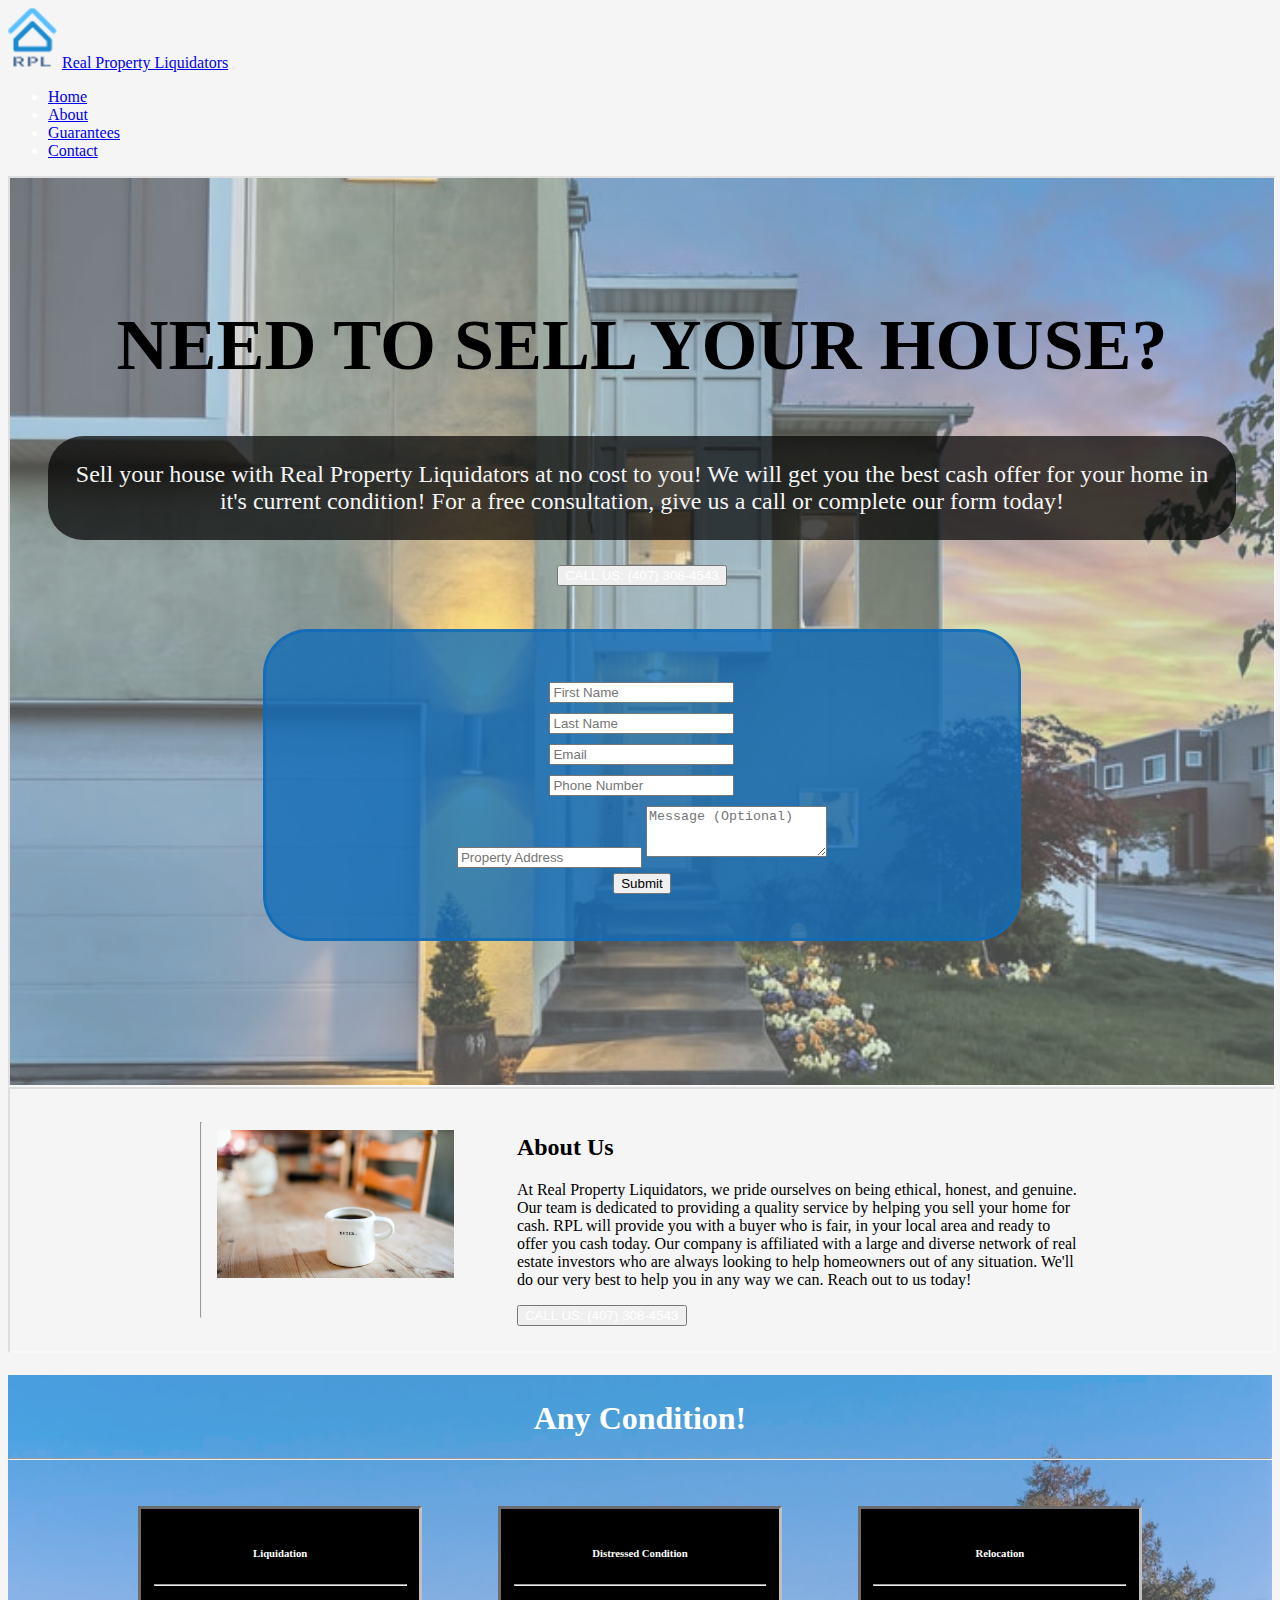
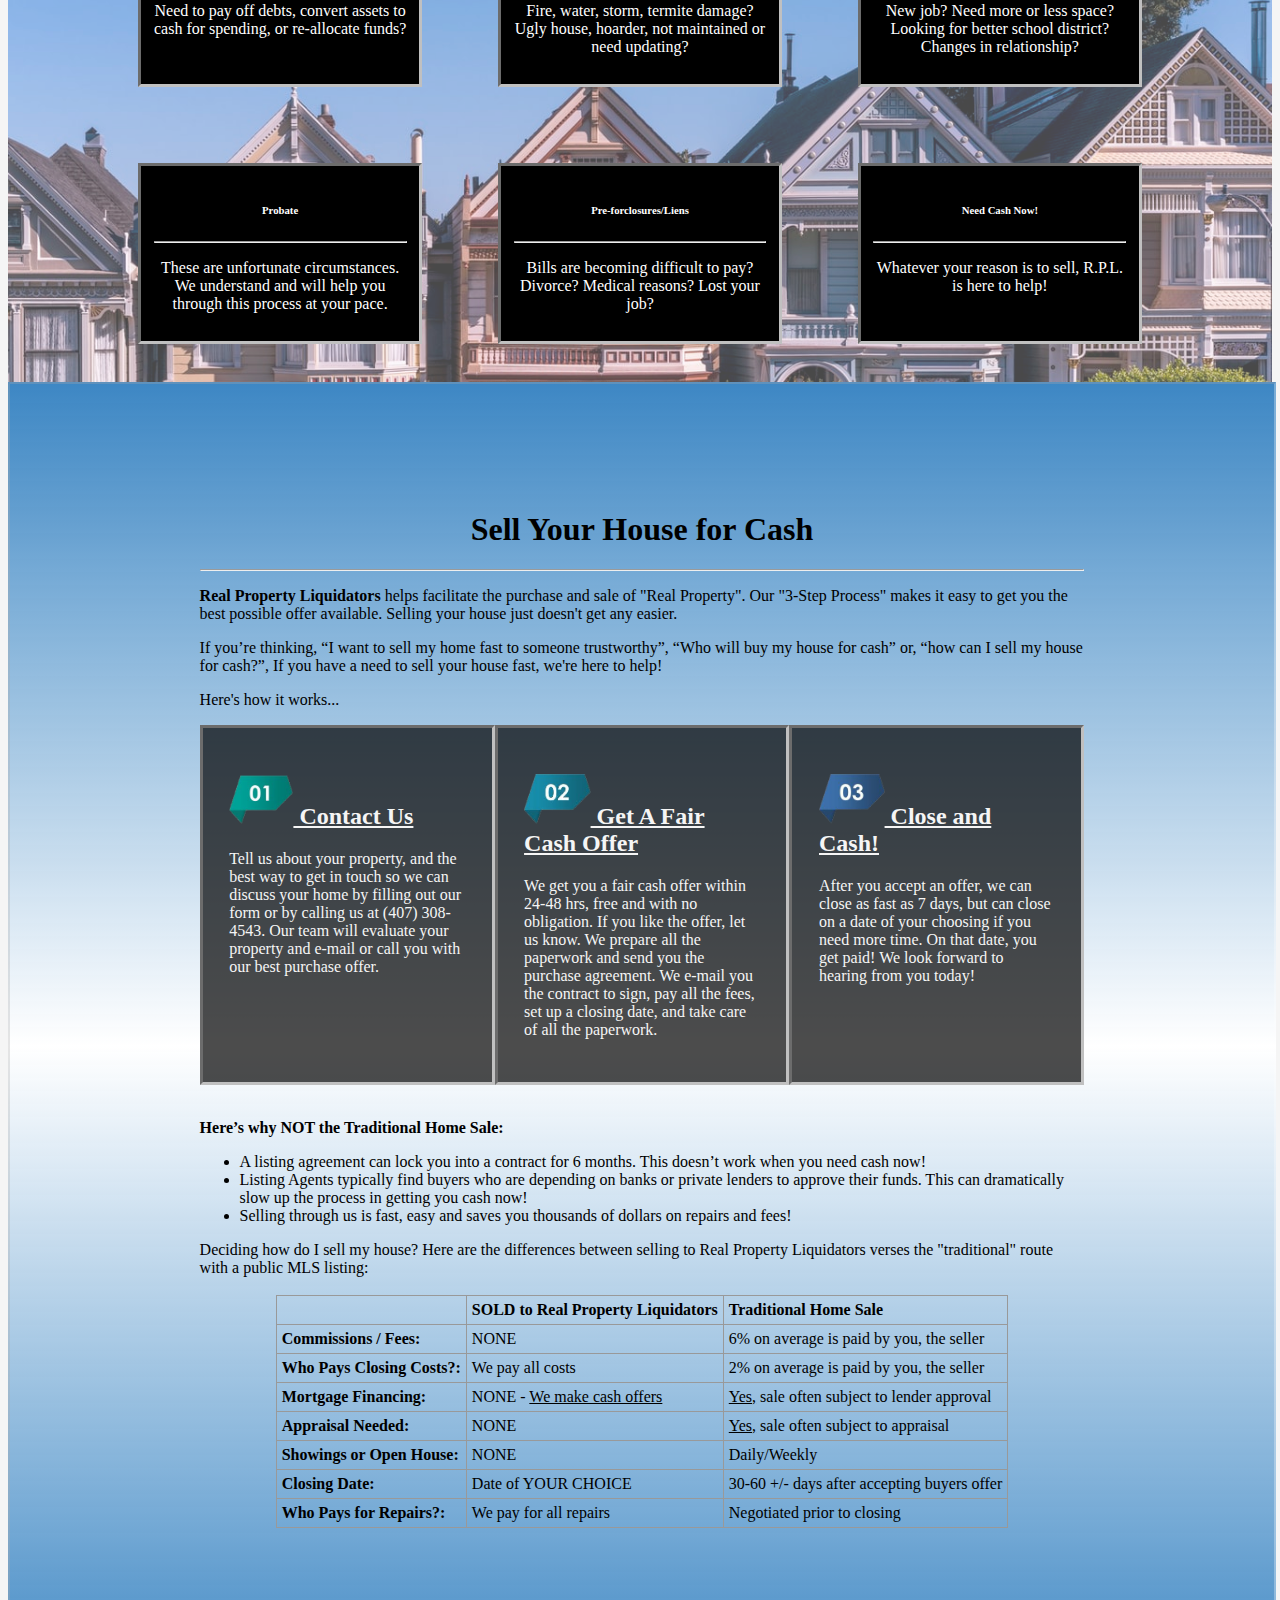
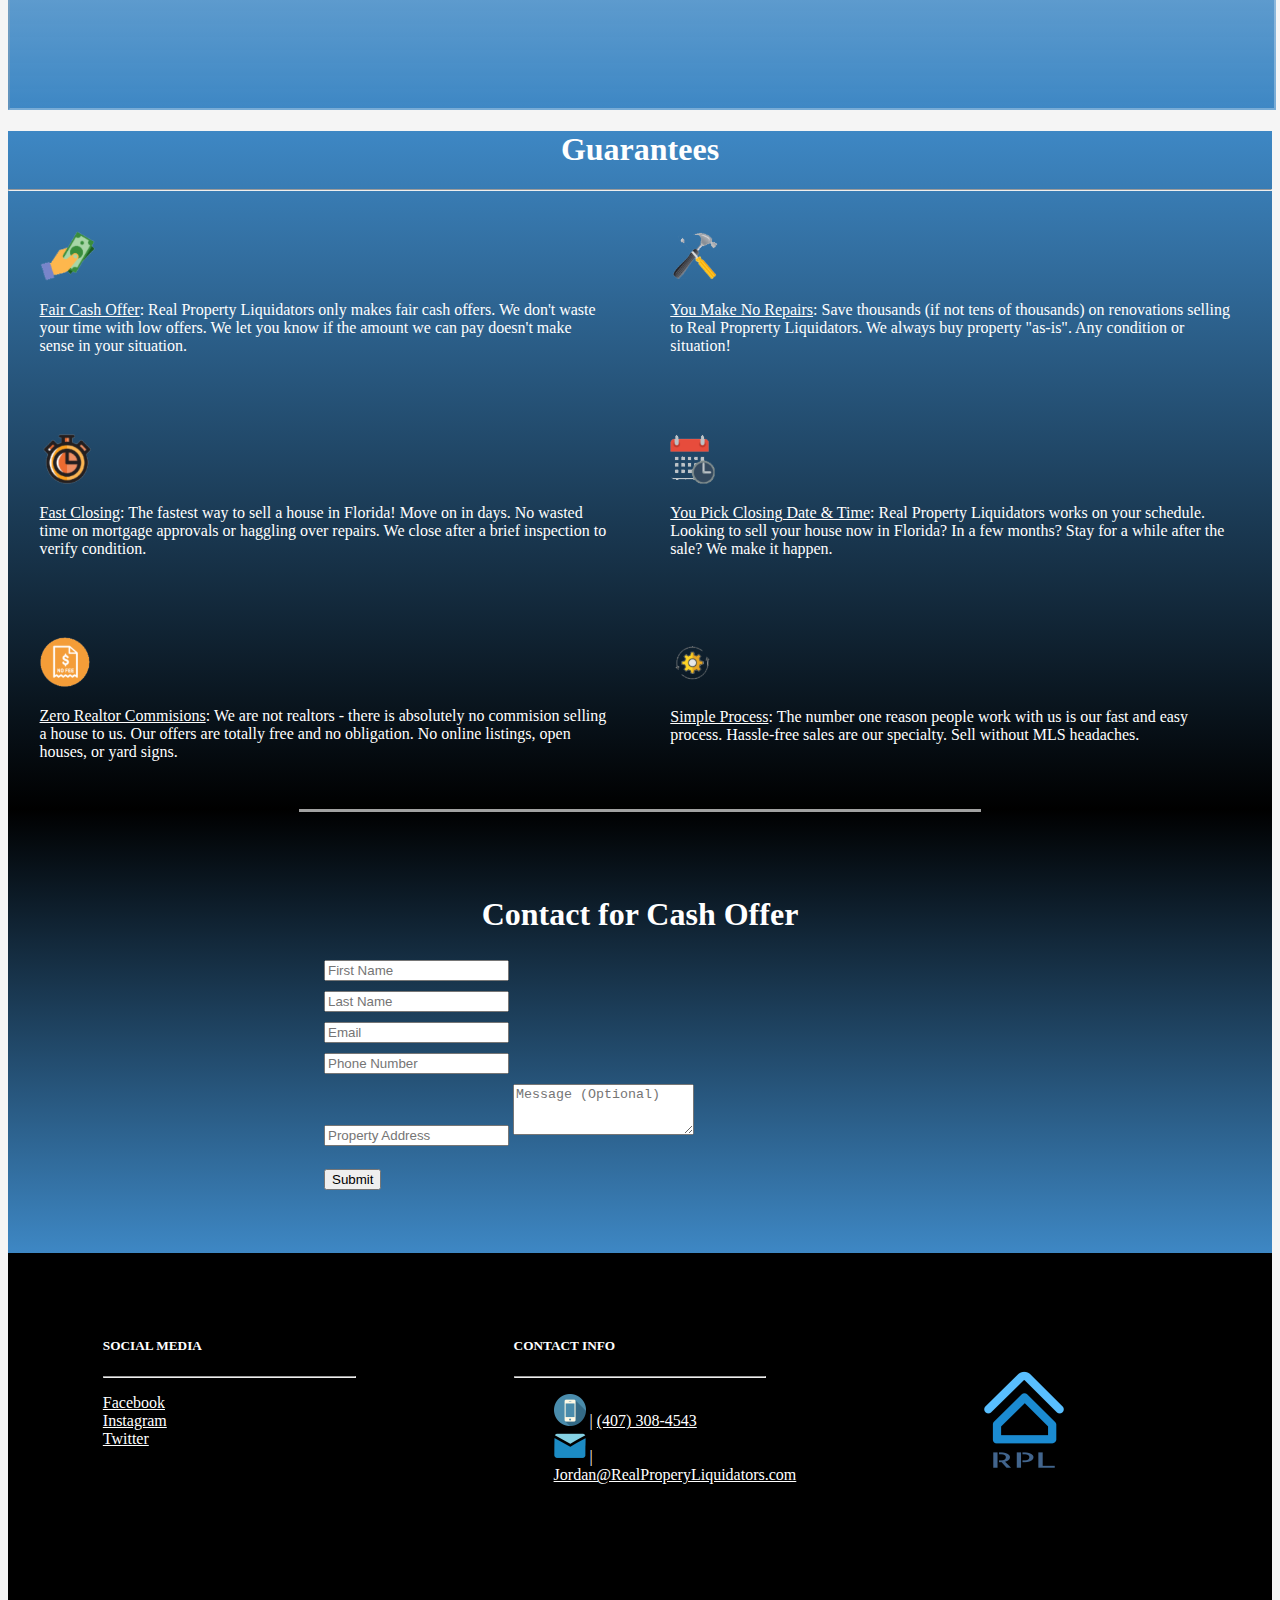
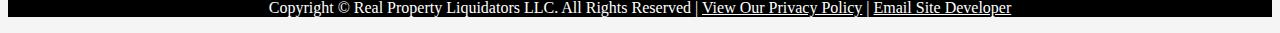
==== commit 6322f499: "Update index.html" ====
--- a/index.html
+++ b/index.html
@@ -416,8 +416,8 @@
           <h5>CONTACT INFO</h5>
           <hr>
           <ul>
-            <li><span><img src="./images/phone-icon.ico"></span>&nbsp;<a href="tel:4073084543">(407) 308-4543</a></li>
-            <li><span><img src="./images/email-icon.jpg"></span>&nbsp;<a href="mailto:realpropertyliquidators@gmail.com">Jordan@RealProperyLiquidators.com</a></li>
+            <li><span><img src="./images/phone-icon.ico"> | <a href="tel:4073084543">(407) 308-4543</a></li>
+            <li><span><img src="./images/email-icon.jpg"></span> | <a href="mailto:realpropertyliquidators@gmail.com">Jordan@RealProperyLiquidators.com</a></li>
           </ul>  
           
         </div>
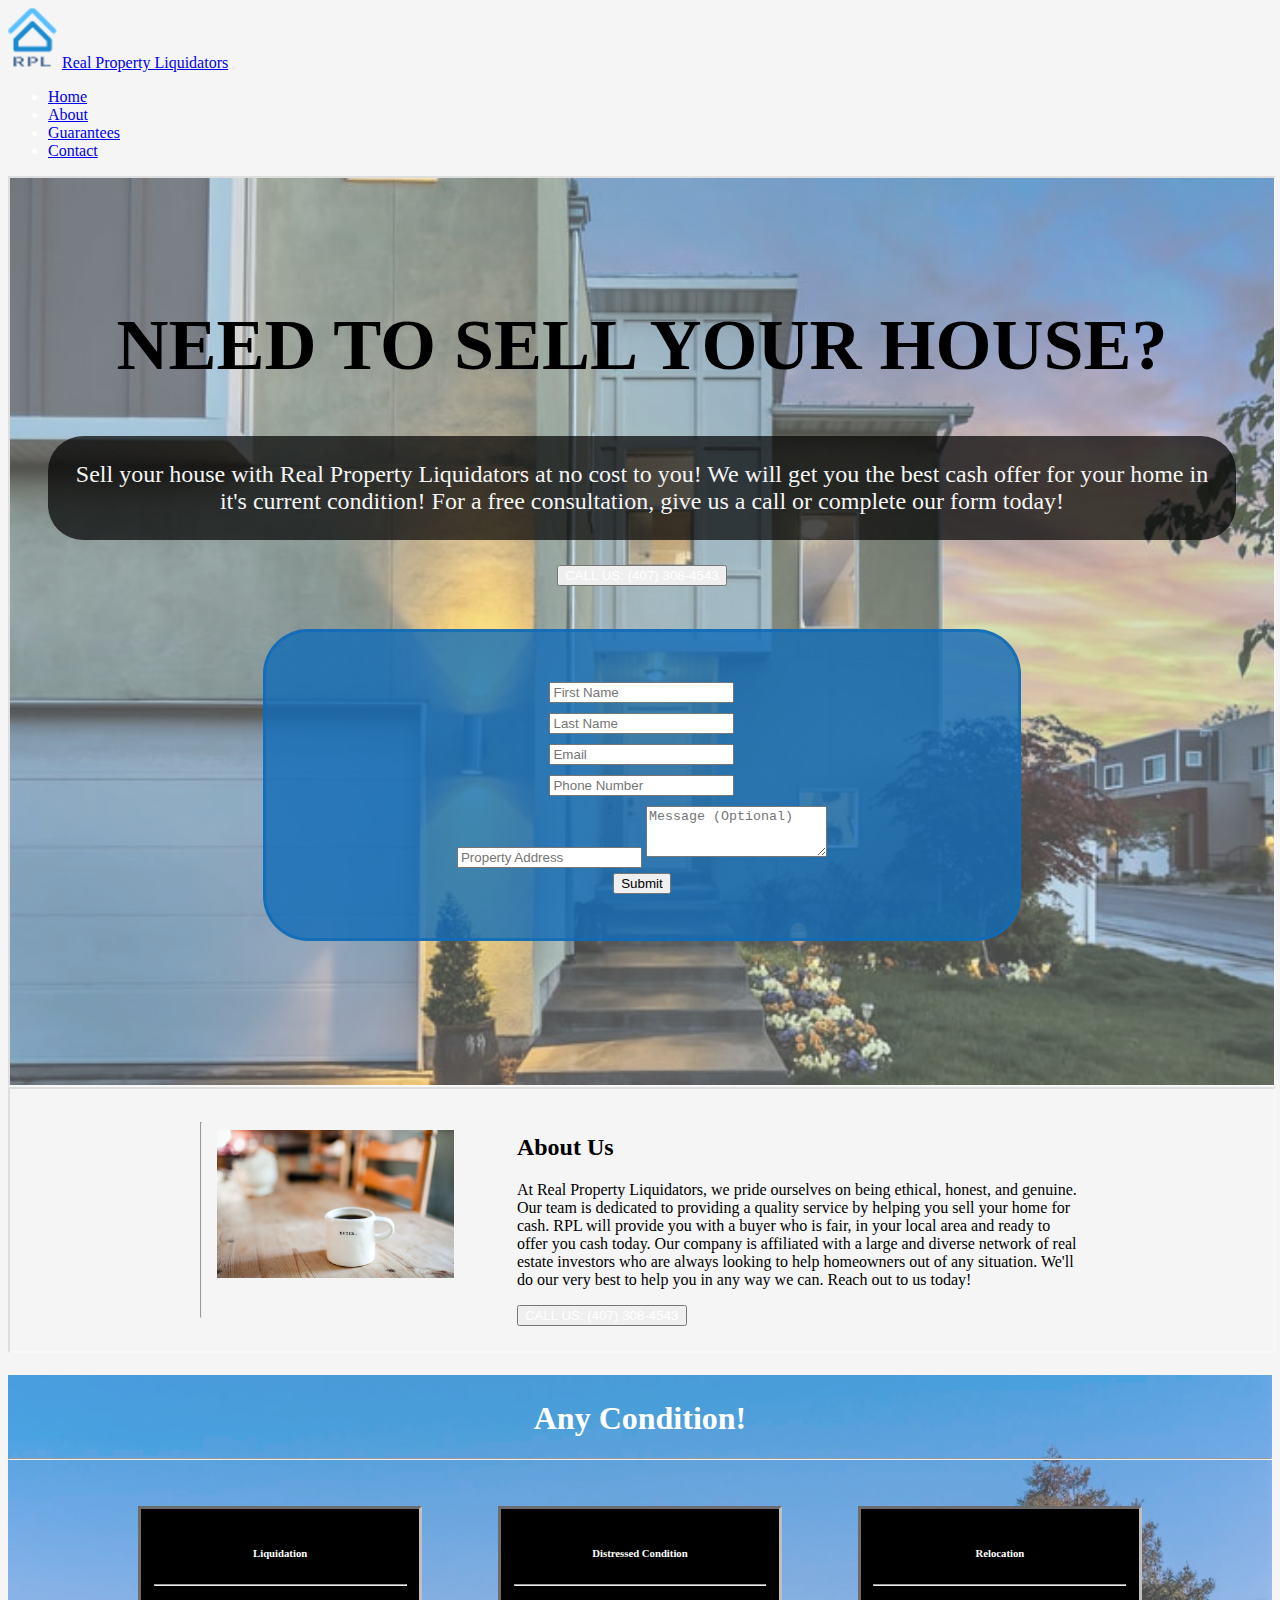
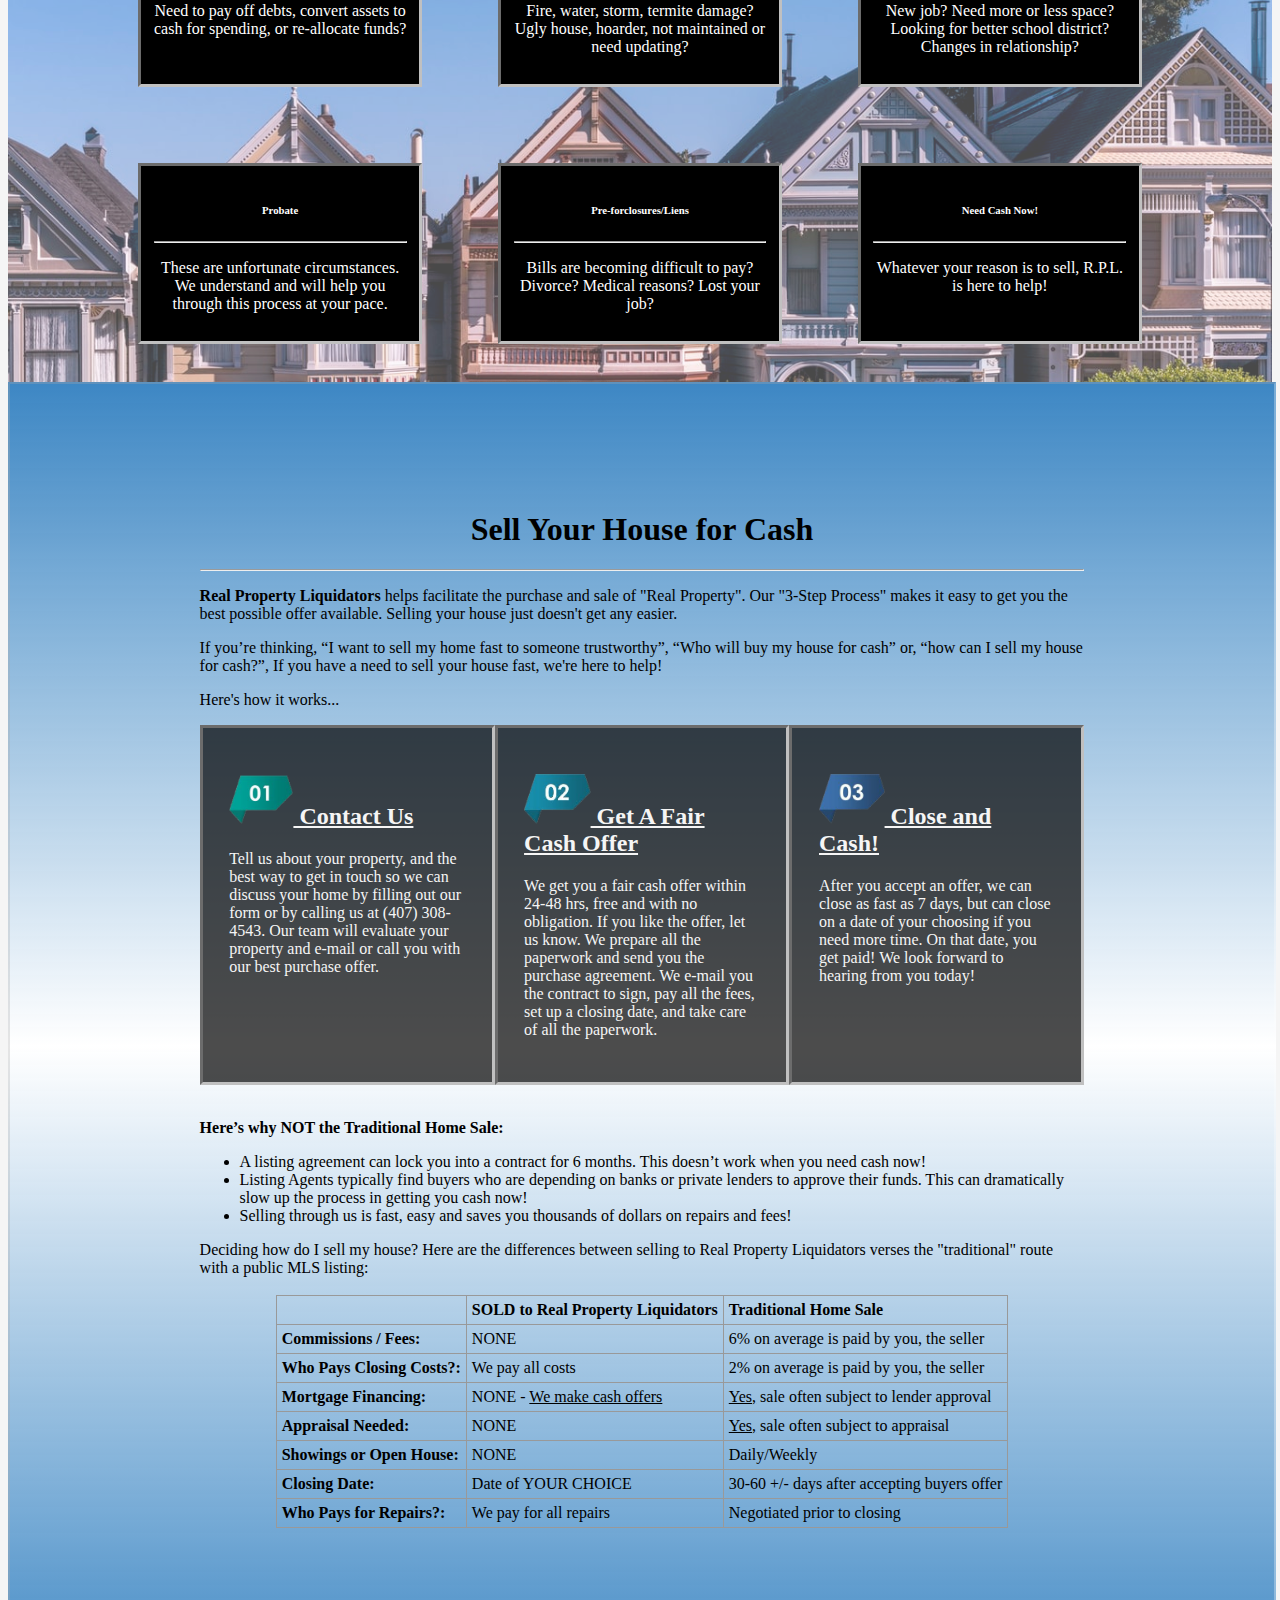
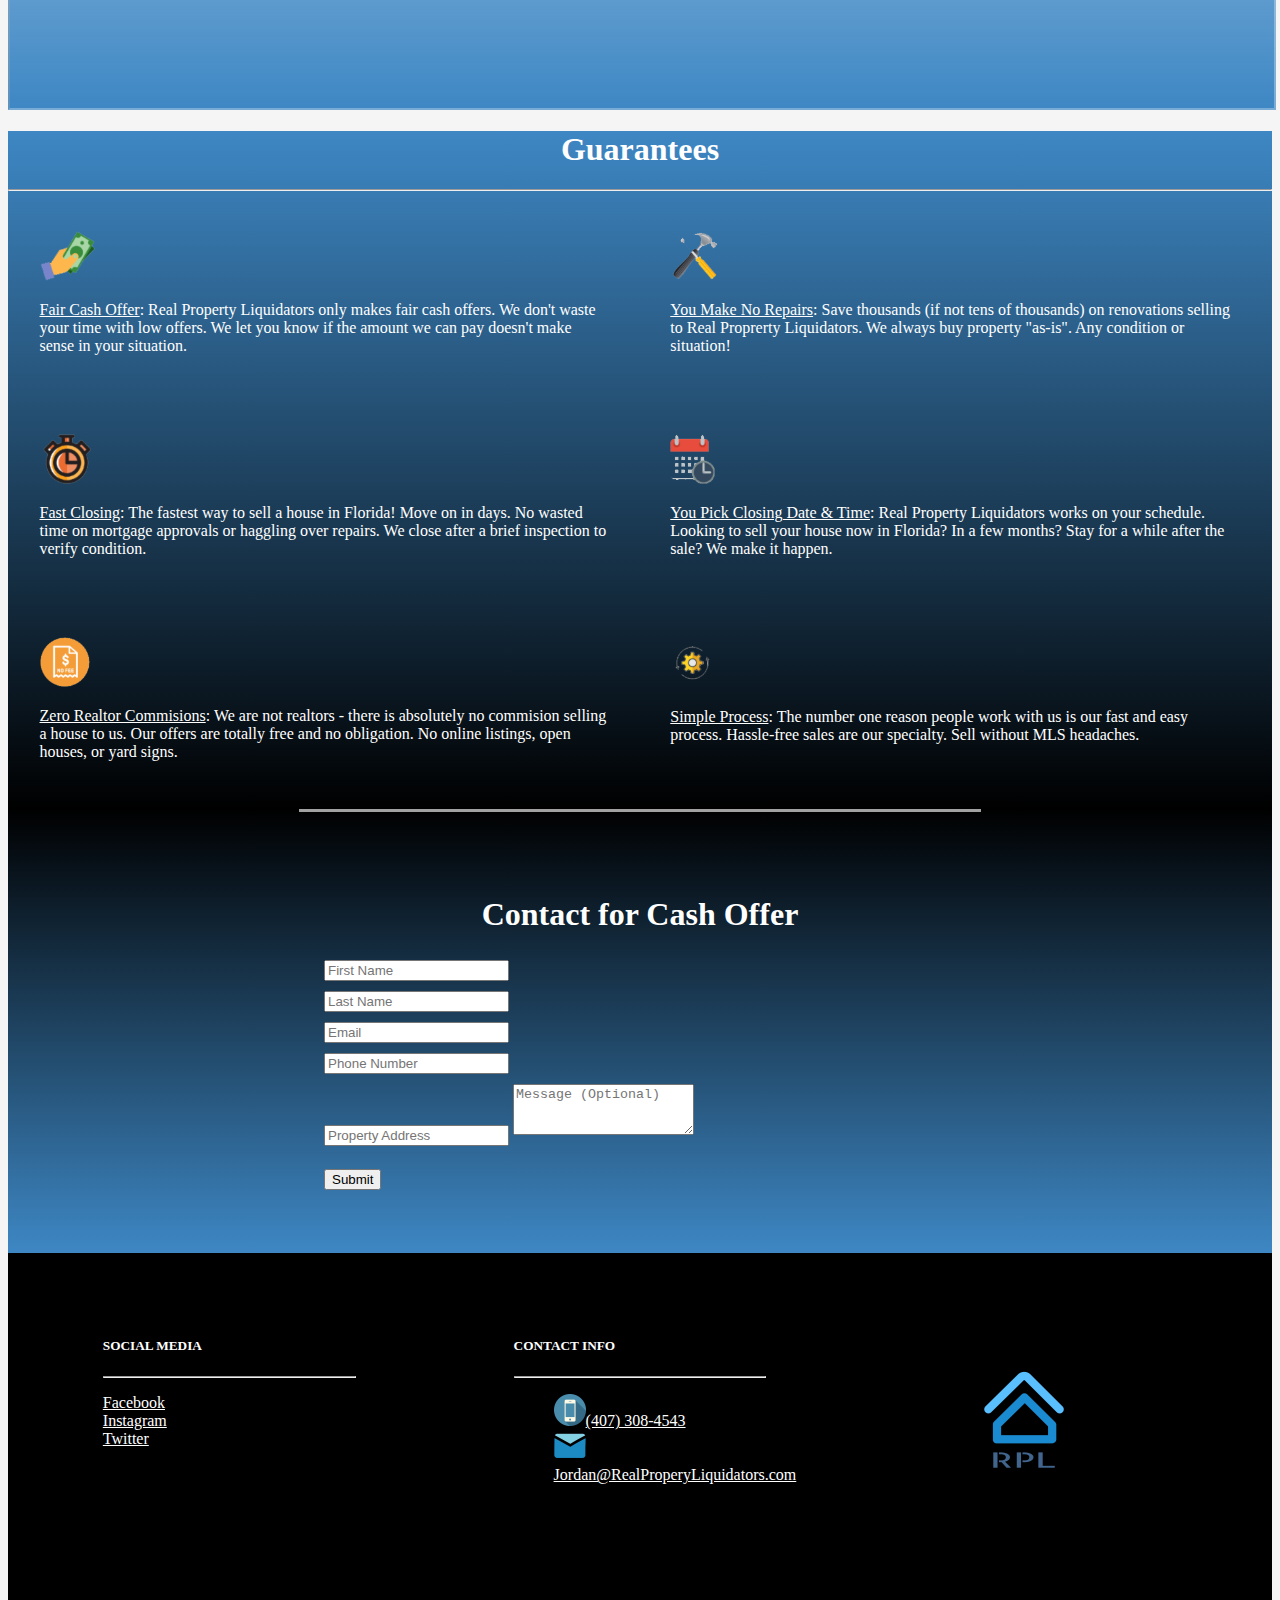
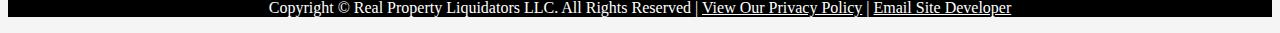
==== commit 31098049: "Update index.html" ====
--- a/index.html
+++ b/index.html
@@ -416,8 +416,8 @@
           <h5>CONTACT INFO</h5>
           <hr>
           <ul>
-            <li><span><img src="./images/phone-icon.ico"> | <a href="tel:4073084543">(407) 308-4543</a></li>
-            <li><span><img src="./images/email-icon.jpg"></span> | <a href="mailto:realpropertyliquidators@gmail.com">Jordan@RealProperyLiquidators.com</a></li>
+            <li><span><img src="./images/phone-icon.ico"><a href="tel:4073084543">(407) 308-4543</a></li>
+            <li><span><img src="./images/email-icon.jpg"></span><a href="mailto:realpropertyliquidators@gmail.com">Jordan@RealProperyLiquidators.com</a></li>
           </ul>  
           
         </div>
